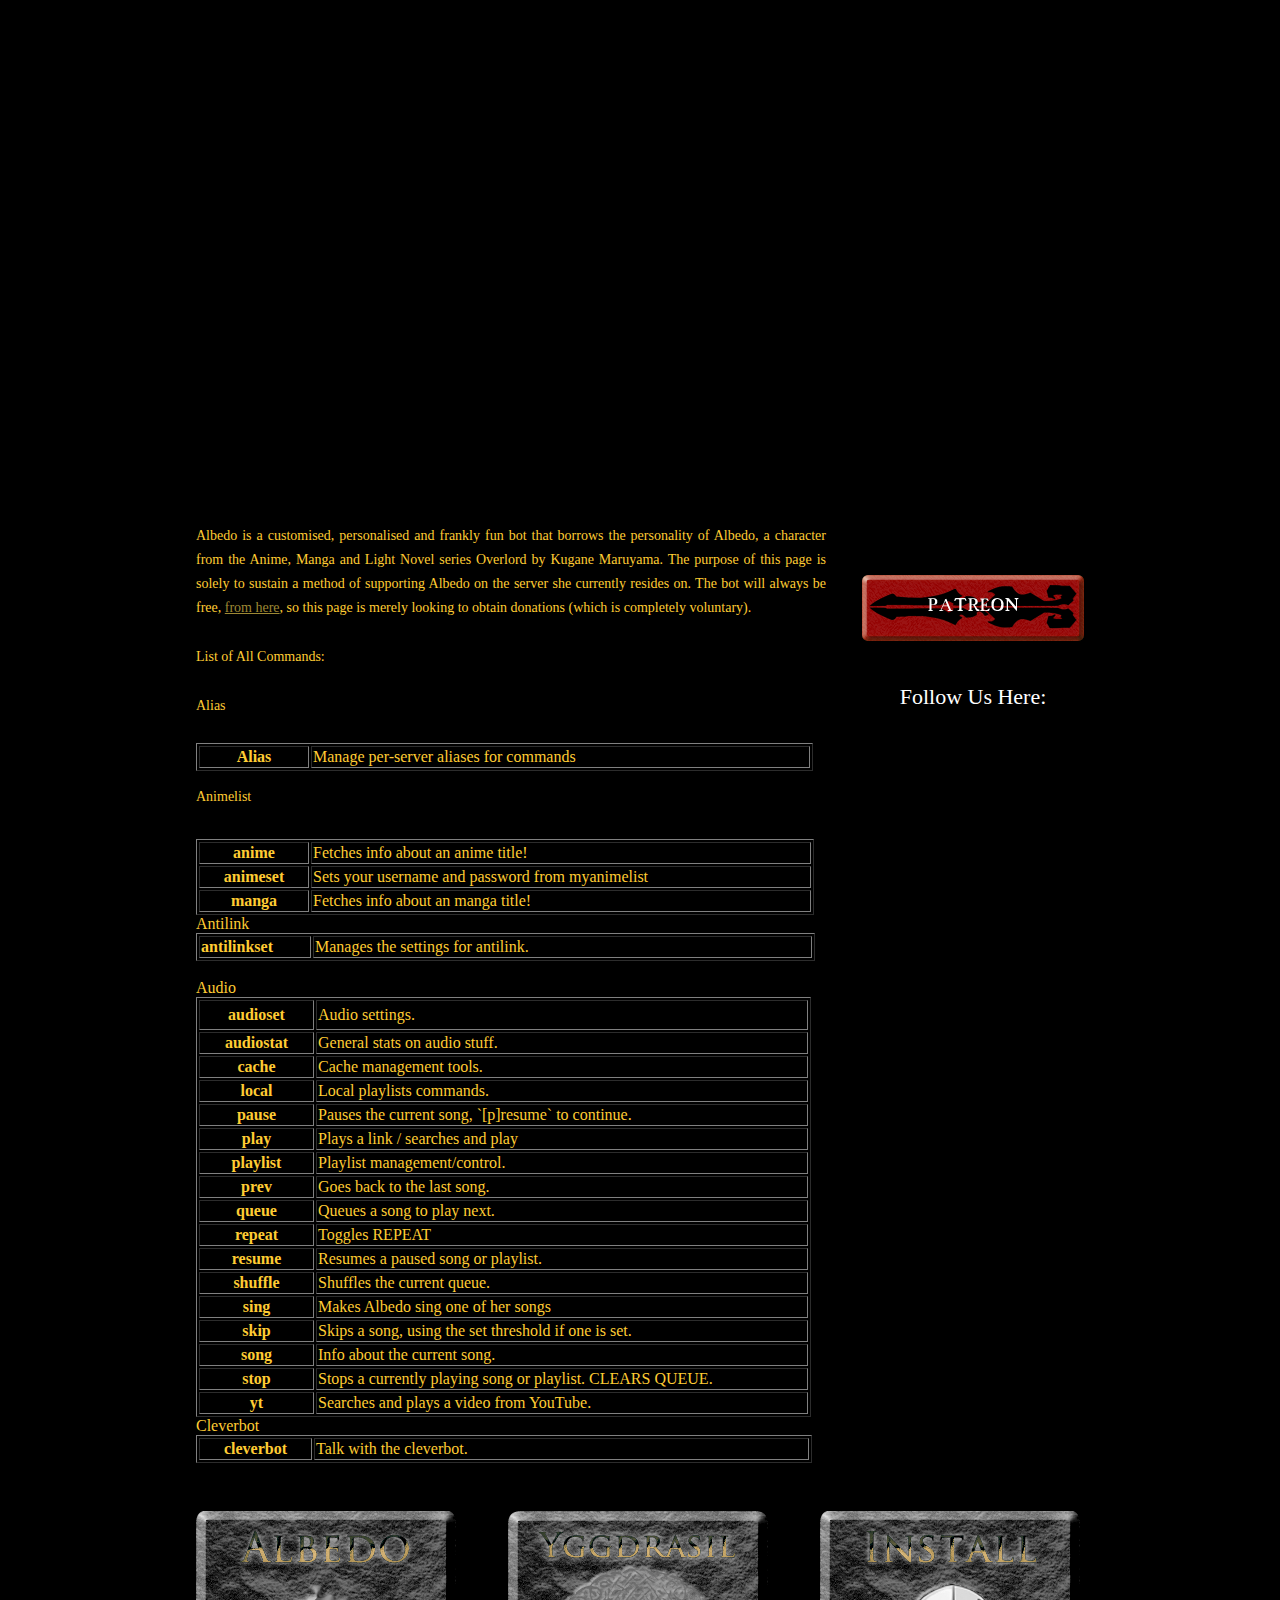
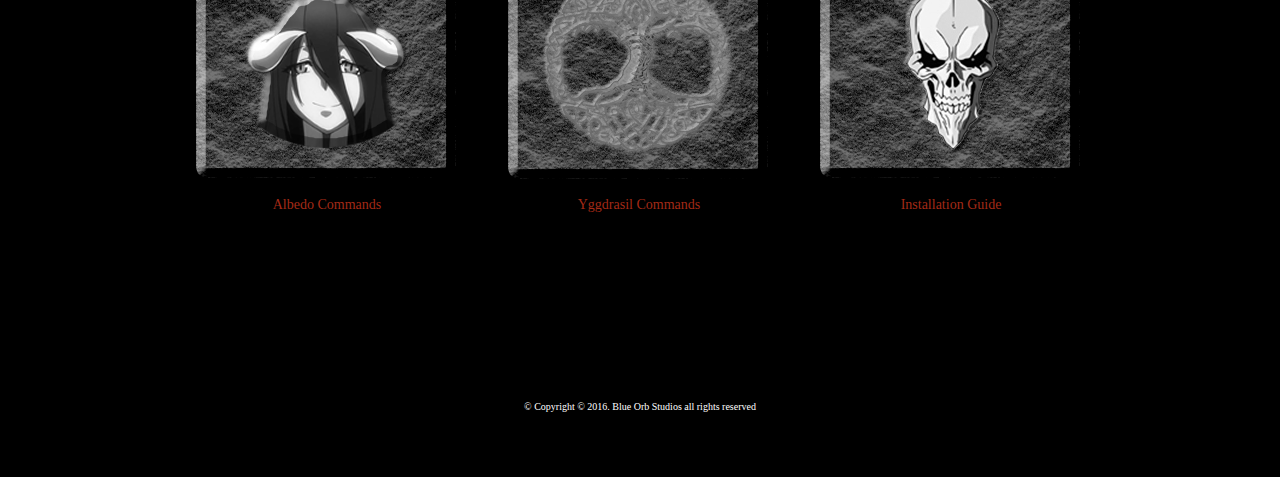
==== Albedo.html @ 54e4cf32 "updates" ====
<!DOCTYPE html>
<!-- Website template by freewebsitetemplates.com -->
<head>
	<title>The Great Library</title>
	<meta  charset="utf-8">
	<link href="css/style.css" rel="stylesheet" type="text/css">
<meta http-equiv="Content-Type" content="text/html; charset=utf-8">
<style type="text/css">
a:link {
	color: #F9F;
}
a:visited {
	color: #C6F;
}
</style>
</head>
<body>
	<div id="page">
		<div id="header"></div>
		<div id="body">
		  <div id="content">
            <p>Albedo is a customised, personalised and frankly fun bot that borrows the personality of Albedo, a character from the Anime, Manga and Light Novel series Overlord by Kugane Maruyama. The purpose of this page is solely to sustain a method of supporting Albedo on the server she currently resides on. The bot will always be free, <a href="https://discordapp.com/oauth2/authorize?client_id=220602915746742272&scope=bot&permissions=0" rel="nofollow" target="_blank">from here</a>, so this page is merely looking to obtain donations (which is completely voluntary). </p>
<p>List of All Commands:</p>
            <p>Alias</p>
            <table width="617" border="1">
              <tr>
                <th width="106" scope="row">Alias</th>
                <td width="495" align="center">Manage  per-server aliases for commands</td>
              </tr>
            </table>
            <p>Animelist<br>
            </p>
            <ul>
              <li></li>
              <li>
                <table width="618" border="1">
                  <tr>
                    <th width="106" scope="row">anime</th>
                    <td width="496">Fetches  info about an anime title!</td>
                  </tr>
                  <tr>
                    <th scope="row">animeset</th>
                    <td>Sets  your username and password from myanimelist</td>
                  </tr>
                  <tr>
                    <th scope="row">manga</th>
                    <td>Fetches  info about an manga title!</td>
                  </tr>
                </table>
              </li>
              <li></li>
              <li></li>
              <li>              </li>
              <li></li>
              <li>Antilink              </li>
              <li></li>
              <li></li>
              <li></li>
              <li>
                <table width="619" border="1">
                  <tr>
                    <th width="107" scope="row">antilinkset          </th>
                    <td width="496">Manages  the settings for antilink.</td>
                  </tr>
                </table>
                <br>
              Audio</li>
              <li></li>
              <li>
                <table width="615" border="1">
                  <tr>
                    <th width="111" height="26" scope="row">audioset</th>
                    <td width="488">Audio settings.</td>
                  </tr>
                  <tr>
                    <th scope="row">audiostat</th>
                    <td>General  stats on audio stuff.</td>
                  </tr>
                  <tr>
                    <th scope="row">cache</th>
                    <td>Cache  management tools.</td>
                  </tr>
                  <tr>
                    <th scope="row">local</th>
                    <td>Local  playlists commands.</td>
                  </tr>
                  <tr>
                    <th scope="row">pause</th>
                    <td>Pauses  the current song, `[p]resume` to continue.</td>
                  </tr>
                  <tr>
                    <th scope="row">play</th>
                    <td>Plays  a link / searches and play</td>
                  </tr>
                  <tr>
                    <th scope="row">playlist</th>
                    <td>Playlist  management/control.</td>
                  </tr>
                  <tr>
                    <th scope="row">prev</th>
                    <td>Goes  back to the last song.</td>
                  </tr>
                  <tr>
                    <th scope="row">queue</th>
                    <td>Queues  a song to play next.</td>
                  </tr>
                  <tr>
                    <th scope="row">repeat</th>
                    <td>Toggles  REPEAT</td>
                  </tr>
                  <tr>
                    <th scope="row">resume</th>
                    <td>Resumes  a paused song or playlist.</td>
                  </tr>
                  <tr>
                    <th scope="row">shuffle</th>
                    <td>Shuffles  the current queue.</td>
                  </tr>
                  <tr>
                    <th scope="row">sing</th>
                    <td>Makes  Albedo sing one of her songs</td>
                  </tr>
                  <tr>
                    <th scope="row">skip</th>
                    <td>Skips  a song, using the set threshold if one is set.</td>
                  </tr>
                  <tr>
                    <th scope="row">song</th>
                    <td>Info  about the current song.</td>
                  </tr>
                  <tr>
                    <th scope="row">stop</th>
                    <td>Stops  a currently playing song or playlist. CLEARS QUEUE.</td>
                  </tr>
                  <tr>
                    <th scope="row">yt</th>
                    <td>Searches  and plays a video from YouTube.</td>
                  </tr>
                </table>
              </li>
              <li>Cleverbot</li>
              <li>
                <table width="616" border="1">
                  <tr>
                    <th width="109" scope="row">cleverbot</th>
                    <td width="491">Talk with the cleverbot.</td>
                  </tr>
                </table>
                <br>
              </li>
            </ul>
		  </div>
			<p>&nbsp;</p>
			<div id="sidebar"> <a class="readmore" href="https://www.patreon.com/user?u=3960630">&nbsp;</a>
		  <ul class="connect">
					<li>
						Follow Us Here:
					</li>
					<li>
						<a class="twitter" href="https://twitter.com/BlueOrbStudios">&nbsp;</a>
			    </li>
					<li>
						<a class="facebook" href="https://www.facebook.com/BlueOrbStudios/">&nbsp;</a>
				  </li>
					<li>
						<a class="googleplus" href="https://plus.google.com/116962967560628203203">&nbsp;</a>
					</li>
			  </ul>
			</div>
		</div>
		<div id="footer">
		  <ul>
				<li>
					<a href="Albedo.html" class="video">&nbsp;</a>
					<p>Albedo Commands</p>
			</li>
				<li>
					<a href="myths.html" class="myths">&nbsp;</a>
					<p>
						Yggdrasil Commands
					</p>
				</li>
				<li class="last">
					<a href="archives.html" class="archives">&nbsp;</a>
					<p>Installation Guide</p>
				</li>
		  </ul>
			<span>&copy; Copyright &copy; 2016. <a href="index.html">Blue Orb Studios</a> all rights reserved</span> </div>
	</div>
</body>
</html>
---- css/style.css ----
/** Website template by freewebsitetemplates.com **/
body {
	margin:0;
	padding:0;
	background:transparent url("../images/bg-header.jpg");
	background-position:top center;
	background-repeat:no-repeat;
	background-color:#000000;
}
a {
	outline:0;
}
img {
	border:0;
}
img {
	opacity:1;
	filter:alpha(opacity=100);/* Needed for IE8 and old versions */
}
img:hover {
	opacity:0.8;
	filter:alpha(opacity=80);/* Needed for IE8 and old versions */
}
#page {
	background:transparent url("../images/bg-footer.jpg");
	background-position:bottom center;
	background-repeat:no-repeat;
	width:100%;
}
#page div#header {
	width:950px;
	height:500px;
	margin:0 auto;
	text-align:center;
	position:relative;
	overflow:hidden;
}
#page div#header #logo {
	position:relative;
	top:26px;
}
#page div#header ul.navigation {
	background:transparent url("../images/bg-navigation.png");
	background-position:center center;
	background-repeat:no-repeat;
	list-style-type:none;
	margin:0;
	padding:0;
	height:120px;
	position:relative;
	top:13px;
	left:0;
}
#page div#header ul.navigation li {
	float:left;
	line-height:120px;
	text-align:center;
}
#page div#header ul.navigation li.first {
	margin:0 0 0 50px;
}
#page div#header ul.navigation li a {
	font-family:Volkhov;
	font-size:20px;
	font-weight:normal;
	color:#311a0b;
	text-transform:uppercase;
	text-decoration:none;
	padding:0 28px;
	text-shadow:0 1px 0 #e5c288;
	display:block;
}
#page div#header ul.navigation li a:hover {
	font-family:Volkhov;
	font-size:20px;
	font-weight:normal;
	color:#ffffff;
	text-transform:uppercase;
	text-decoration:none;
	padding:0 28px;
	text-shadow:0 1px 0 #e5c288;
	background:transparent url("../images/bg-menu.png");
	background-position:center center;
	background-repeat:no-repeat;
}
#page div#header ul.navigation li a.active {
	font-family:Volkhov;
	font-size:20px;
	font-weight:normal;
	color:#ffffff;
	text-transform:uppercase;
	text-decoration:none;
	padding:0 28px;
	text-shadow:0 1px 0 #e5c288;
	background:transparent url("../images/bg-menu.png");
	background-position:center center;
	background-repeat:no-repeat;
}
#page #body {
	width:888px;
	margin:0 auto;
	overflow:hidden;
	padding:10px 0;
	background-size: cover;
}
#page #body div.featured {
	width:884px;
	height:380px;
	background:transparent url("../images/bg-featured.png");
	background-position:center center;
	background-repeat:no-repeat;
	padding:2px;
	position:relative;
	margin:0 0 25px 0;
}
#page #body div.featured img {
	opacity:100;
}
#page #body div.featured span {
	width:21px;
	height:404px;
	background:transparent url("../images/featured-suns.png");
	background-position:center center;
	background-repeat:no-repeat;
	position:absolute;
	top:-10px;
	left:442px;
}
#page #body div.featured div.section {
	width:376px;
	height:298px;
	padding:25px;
	background:transparent url("../images/bg-featured-text-content.png");
	background-position:center center;
	background-repeat:no-repeat;
	position:absolute;
	top:20px;
	left:20px;
}
#page #body div.featured div.section h2 {
	margin:0;
	font-family:Volkhov;
	font-size:27px;
	height:32px;
	line-height:32px;
	color:#fbc316;
	font-weight:normal;
}
#page #body div.featured div.section h2 a {
	margin:0;
	font-family:Volkhov;
	font-size:27px;
	color:#fbc316;
	font-weight:normal;
	text-decoration:none;
	text-transform:uppercase;
	text-align:center;
	display:block;
	text-shadow:2px 2px 5px #120c0b;
}
#page #body div.featured div.section p {
	font-family:Georgia;
	font-size:14px;
	color:#ffffff;
	text-align:justify;
	line-height:24px;
	margin-bottom:17px;
}
#page #body div.featured div.section p a {
	font-family:Georgia;
	font-size:14px;
	color:#ffffff;
	text-align:justify;
	line-height:24px;
	text-decoration:none;
	font-style:italic;
}
#page #body div.featured div.section p a:hover {
	font-family:Georgia;
	font-size:14px;
	color:#ffffff;
	text-align:justify;
	line-height:24px;
	text-decoration:none;
}
#page #body div.featured div.section a.readmore {
	background:url("../images/button.png") no-repeat scroll 0 -98px transparent;
	text-decoration:none;
	width:186px;
	height:48px;
	display:block;
	margin:0 auto;
}
#page #body div.featured div.section a.readmore:hover {
	background:url("../images/button.png") no-repeat scroll 0 0 transparent;
}
#page #body div#content {
	width:630px;
	float:left;
	margin:0 36px 0 0;
	color: #FFF;
	text-align: center;
	background-image: url(../images/bg-featured-text-content.png);
}
#page #body div#content p {
	font-family:Georgia;
	font-size:14px;
	color:#FC3;
	text-align:justify;
	line-height:24px;
	margin-bottom:25px;
	background-image: url(../images/bg-featured-text-content.png);
	background-size: cover;
}
#page #body div#content p a {
	font-family:Georgia;
	font-size:14px;
	color:#9e8934;
	text-align:justify;
	line-height:24px;
}
#page #body div#content p a:hover {
	font-family:Georgia;
	font-size:14px;
	color:#9e8934;
	text-align:justify;
	line-height:24px;
	text-decoration:none;
}
#page #body div#sidebar {
	width:222px;
	float:left;
	padding:15px 0 0 0;
}
#page #body div#sidebar .readmore {
	background:transparent url("../images/button.png") no-repeat scroll 0 -312px;
	text-decoration:none;
	width:222px;
	height:66px;
	display:block;
	margin:0 0 15px 0;
}
#page #body div#sidebar a.readmore:hover {
	background:transparent url("../images/button.png") no-repeat scroll 0 -196px;
}
#page #body div#sidebar ul.connect {
	margin:0;
	padding:10px 0 0 0;
	width:222px;
	background:transparent url("../images/bg-connect.png");
	background-position:center center;
	background-repeat:no-repeat;
}
#page #body div#sidebar ul.connect li {
	width:222px;
	height:62px;
	display:block;
	font-family:UnifrakturCook;
	font-size:22px;
	text-align:center;
	line-height:62px;
	color:#ffffff;
	font-weight:normal;
}
#page #body div#sidebar ul.connect li a.facebook {
	background:transparent url("../images/icon.png") no-repeat scroll center -57px;
	text-decoration:none;
	width:222px;
	height:62px;
	display:block;
}
#page #body div#sidebar ul.connect li a.facebook:hover {
	background:transparent url("../images/icon.png") no-repeat scroll center 19px;
}
#page #body div#sidebar ul.connect li a.twitter {
	background:transparent url("../images/icon.png") no-repeat scroll center -209px;
	text-decoration:none;
	width:222px;
	height:62px;
	display:block;
	font-weight:normal;
}
#page #body div#sidebar ul.connect li a.twitter:hover {
	background:transparent url("../images/icon.png") no-repeat scroll center -132px;
}
#page #body div#sidebar ul.connect li a.googleplus {
	background:transparent url("../images/icon.png") no-repeat scroll center -364px;
	text-decoration:none;
	width:222px;
	height:62px;
	display:block;
}
#page #body div#sidebar ul.connect li a.googleplus:hover {
	background:transparent url("../images/icon.png") no-repeat scroll center -288px;
}
#page #body div#content img {
	margin:15px 0 0 0;
}
#page #body div#content ul {
	list-style-type:none;
	margin:30px 0 0 0;
	padding:0;
	color: #FC3;
	text-align: left;
}
#page #body div#content ul li h2 {
	font-family:Georgia;
	font-size:14px;
	font-style:Italic;
	color:#fddb53;
	font-weight:bold;
}
#page #body div#content ul li h2 a {
	font-family:Georgia;
	font-size:14px;
	font-style:Italic;
	color:#fddb53;
	font-weight:bold;
	text-decoration:none;
}
#page #body div#content ul li h2 a:hover {
	font-family:Georgia;
	font-size:14px;
	font-style:Italic;
	color:#b8b6b6;
	font-weight:bold;
	text-decoration:none;
}
#page #body div#content ul li p {
	font-family:Georgia;
	font-size:14px;
	color:#b8b6b6;
	margin:0 0 30px 0;
}
#page #body div#content ul li p a {
	font-family:Georgia;
	font-size:14px;
	color:#fdd848;
}
#page #body div#content ul li p a:hover {
	font-family:Georgia;
	font-size:14px;
	color:#fdd848;
	text-decoration:none;
}
#page #body div#sidebar ul.section {
	background:transparent url("../images/bg-template-details.jpg");
	background-position:top center;
	background-repeat:no-repeat;
	text-decoration:none;
	width:222px;
	margin:30px 0 0 0;
	padding:0;
	list-style-type:none;
	overflow:hidden;
}
#page #body div#sidebar ul.section li {
	width:182px;
	padding:0 20px;
}
#page #body div#sidebar ul.section li h2 {
	width:182px;
	font-family:UnifrakturCook;
	font-size:26px;
	color:#4e6149;
	text-align:center;
	line-height:24px;
	margin:30px 0 20px 0;
	text-shadow:2px 4px 6px #0b0e0a, 1px -4px 6px #2e372b;
}
#page #body div#sidebar ul.section li h2 a {
	width:182px;
	font-family:UnifrakturCook;
	font-size:26px;
	color:#4e6149;
	text-align:center;
	text-decoration:none;
	text-shadow:2px 4px 6px #0b0e0a, 1px -4px 6px #2e372b;
}
#page #body div#sidebar ul.section li p {
	color:#798375;
	font-family:Georgia;
	font-size:14px;
	text-decoration:none;
	line-height:24px;
	text-align:justify;
	margin-bottom:20px;
}
#page #body div#sidebar ul.section li p a {
	color:#798375;
	font-family:Georgia;
	font-size:14px;
	line-height:24px;
}
#page #body div#sidebar ul.section li p a:hover {
	color:#cae6bf;
	font-family:Georgia;
	font-size:14px;
	line-height:24px;
}
#page #body div.content {
	width:888px;
	margin:0 auto;
}
#page #body div.content ul {
	list-style-type:none;
	margin:0;
	padding:0;
}
#page #body div.content ul li {
	display:block;
	position:relative;
}
#page #body div.content ul li div h2 {
	font-family:Georgia;
	font-size:14px;
	font-weight:bold;
	font-style:italic;
	color:#fddb53;
	margin:20px 0 30px 0;
}
#page #body div.content ul li div h2 a {
	font-family:Georgia;
	font-size:14px;
	font-weight:bold;
	font-style:italic;
	color:#fddb53;
	text-decoration:none;
}
#page #body div.content ul li div h2 a:hover {
	font-family:Georgia;
	font-size:14px;
	font-weight:bold;
	font-style:italic;
	color:#b8b6b6;
	text-decoration:none;
}
#page #body div.content ul li div {
	width:630px;
	position:absolute;
	top:0;
	left:0;
}
#page #body div.content ul li div p {
	font-family:Georgia;
	font-size:14px;
	line-height:24px;
	color:#b8b6b6;
	float:none;
	text-align:justify;
	margin:0 0 30px 0;
	
}
#page #body div.content ul li div p a {
	width:630px;
	font-family:Georgia;
	font-size:14px;
	line-height:24px;
	color:#b8b6b6;
}
#page #body div.content ul li div p a:hover {
	width:630px;
	font-family:Georgia;
	font-size:14px;
	line-height:24px;
	color:#fddb53;
	text-decoration:none;
}
#page #body div.content ul li img {
	float:right;
	position:relative;
	top:0px;
	z-index:1;
	margin:30px 0 0 0;
}
#page #body div.content ul li div a.readmore {
	background:url("../images/button.png") no-repeat scroll 0 -312px transparent;
	display:block;
	height:66px;
	margin:25px 0 15px 0;
	text-decoration:none;
	width:222px;
}
#page #body div.content ul li div a.readmore:hover {
	background:url("../images/button.png") no-repeat scroll 0 -196px transparent;
}
#page #body div.content ul.blog {
	list-style-type:none;
	margin:30px 0 0 0;
	padding:0;
	width:888px;
	height:auto;
	overflow:hidden;
}
#page #body div.content ul.blog li {
	width:888px;
	height:auto;
	display:block;
	overflow:hidden;
	margin:0 0 30px 0;
}
#page #body div.content ul.blog li h2 {
	font-family:Georgia;
	font-size:14px;
	font-weight:bold;
	font-style:italic;
	color:#fddb53;
	margin:0;
}
#page #body div.content ul.blog li h2 a {
	font-family:Georgia;
	font-size:14px;
	font-weight:bold;
	font-style:italic;
	color:#fddb53;
	text-decoration:none;
}
#page #body div.content ul.blog li h2 a:hover {
	font-family:Georgia;
	font-size:14px;
	font-weight:bold;
	font-style:italic;
	color:#b8b6b6;
	text-decoration:none;
}
#page #body div.content ul.blog li img {
	float:left;
	margin:0 20px 0 0;
	border-style:solid;
	border-width:2px;
	border-color:#4b3f01;
}
#page #body div.content ul.blog li p {
	font-family:Georgia;
	font-size:14px;
	line-height:24px;
	color:#b8b6b6;
	margin:0;
}
#page #body div.content ul.blog li p a {
	font-family:Georgia;
	font-size:14px;
	color:#b8b6b6;
}
#page #body div.content ul.blog li p a:hover {
	font-family:Georgia;
	font-size:14px;
	color:#b8b6b6;
	text-decoration:none;
}
#page #body div.content ul.blog li a.readmore {
	font-family:Georgia;
	font-size:14px;
	font-weight:bold;
	font-style:italic;
	color:#ff3f3f;
	margin:30px 0 0 0;
	display:block;
}
#page #body div.content ul.blog li a.readmore:hover {
	font-family:Georgia;
	font-size:14px;
	font-weight:bold;
	font-style:italic;
	color:#ff9e3f;
}
#page #body div.content ul.pagination {
	list-style-type:none;
	margin:30px 150px 30px 170px;
	padding:0;
	overflow:hidden;
}
#page #body div.content ul.pagination li {
	float:left;
}
#page #body div.content ul.pagination li a {
	font-family:Arial;
	font-size:12px;
	text-decoration:none;
	padding:0 5px;
	color:#373837;
}
#page #body div.content ul.pagination li a:hover {
	font-family:Arial;
	font-size:12px;
	text-decoration:none;
	padding:0 5px;
	color:#565756;
}
#page #footer {
	width:888px;
	margin:0 auto;
	overflow:hidden;
}
#page #footer ul {
	list-style-type:none;
	margin:20px 0 170px 0;
	padding:0;
	overflow:hidden;
}
#page #footer ul li {
	float:left;
	width:262px;
	margin:0 50px 0 0;
}
#page #footer ul li.last {
	margin:0;
}
#page #footer ul li a {
	display:block;
}
#page #footer ul li a.video {
	text-decoration:none;
	width:260px;
	height:268px;
	background-attachment: scroll;
	background-color: transparent;
	background-image: url(../images/interface.png);
	background-repeat: no-repeat;
	background-position: 0 -318px;
}
#page #footer ul li a.video:hover {
	background:transparent url("../images/interface.png") no-repeat scroll 0 0;
}
#page #footer ul li a.myths {
	background:transparent url("../images/interface.png") no-repeat scroll 0 -1590px;
	text-decoration:none;
	width:260px;
	height:268px;
}
#page #footer ul li a.myths:hover {
	background:transparent url("../images/interface.png") no-repeat scroll 0 -1272px;
}
#page #footer ul li a.archives {
	background:transparent url("../images/interface.png") no-repeat scroll 0 -954px;
	text-decoration:none;
	width:260px;
	height:268px;
}
#page #footer ul li a.archives:hover {
	background:transparent url("../images/interface.png") no-repeat scroll 0 -636px;
}
#page #footer ul li p {
	font-family:Georgia;
	font-size:14px;
	color:#a42a16;
	text-align:center;
	line-height:24px;
}
#page #footer ul li p a {
	display:inline;
	font-family:Georgia;
	font-size:14px;
	color:#a42a16;
	text-align:justify;
	line-height:24px;
	text-decoration:none;
}
#page #footer ul li p a:hover {
	display:inline;
	font-family:Georgia;
	font-size:14px;
	color:#a42a16;
	text-align:justify;
	line-height:24px;
	text-decoration:none;
}
#page #footer ul li p a:hover {
	display:inline;
}
#page #footer span {
	text-align:center;
	margin:0 0 65px 0;
	font-family:"Trebuchet MS";
	color:#ffffff;
	display:block;
	font-size:10px;
}
#page #footer span a {
	font-family:"Trebuchet MS";
	color:#ffffff;
	text-decoration:none;
}
#page #footer span a:hover {
	font-family:"Trebuchet MS";
	color:#ffffff;
	text-decoration:underline;
}
#page #body #content table tr td {
	color: #FC3;
	text-align: left;
}
#page #body #content table tr th {
	color: #FC3;
	text-align: center;
}
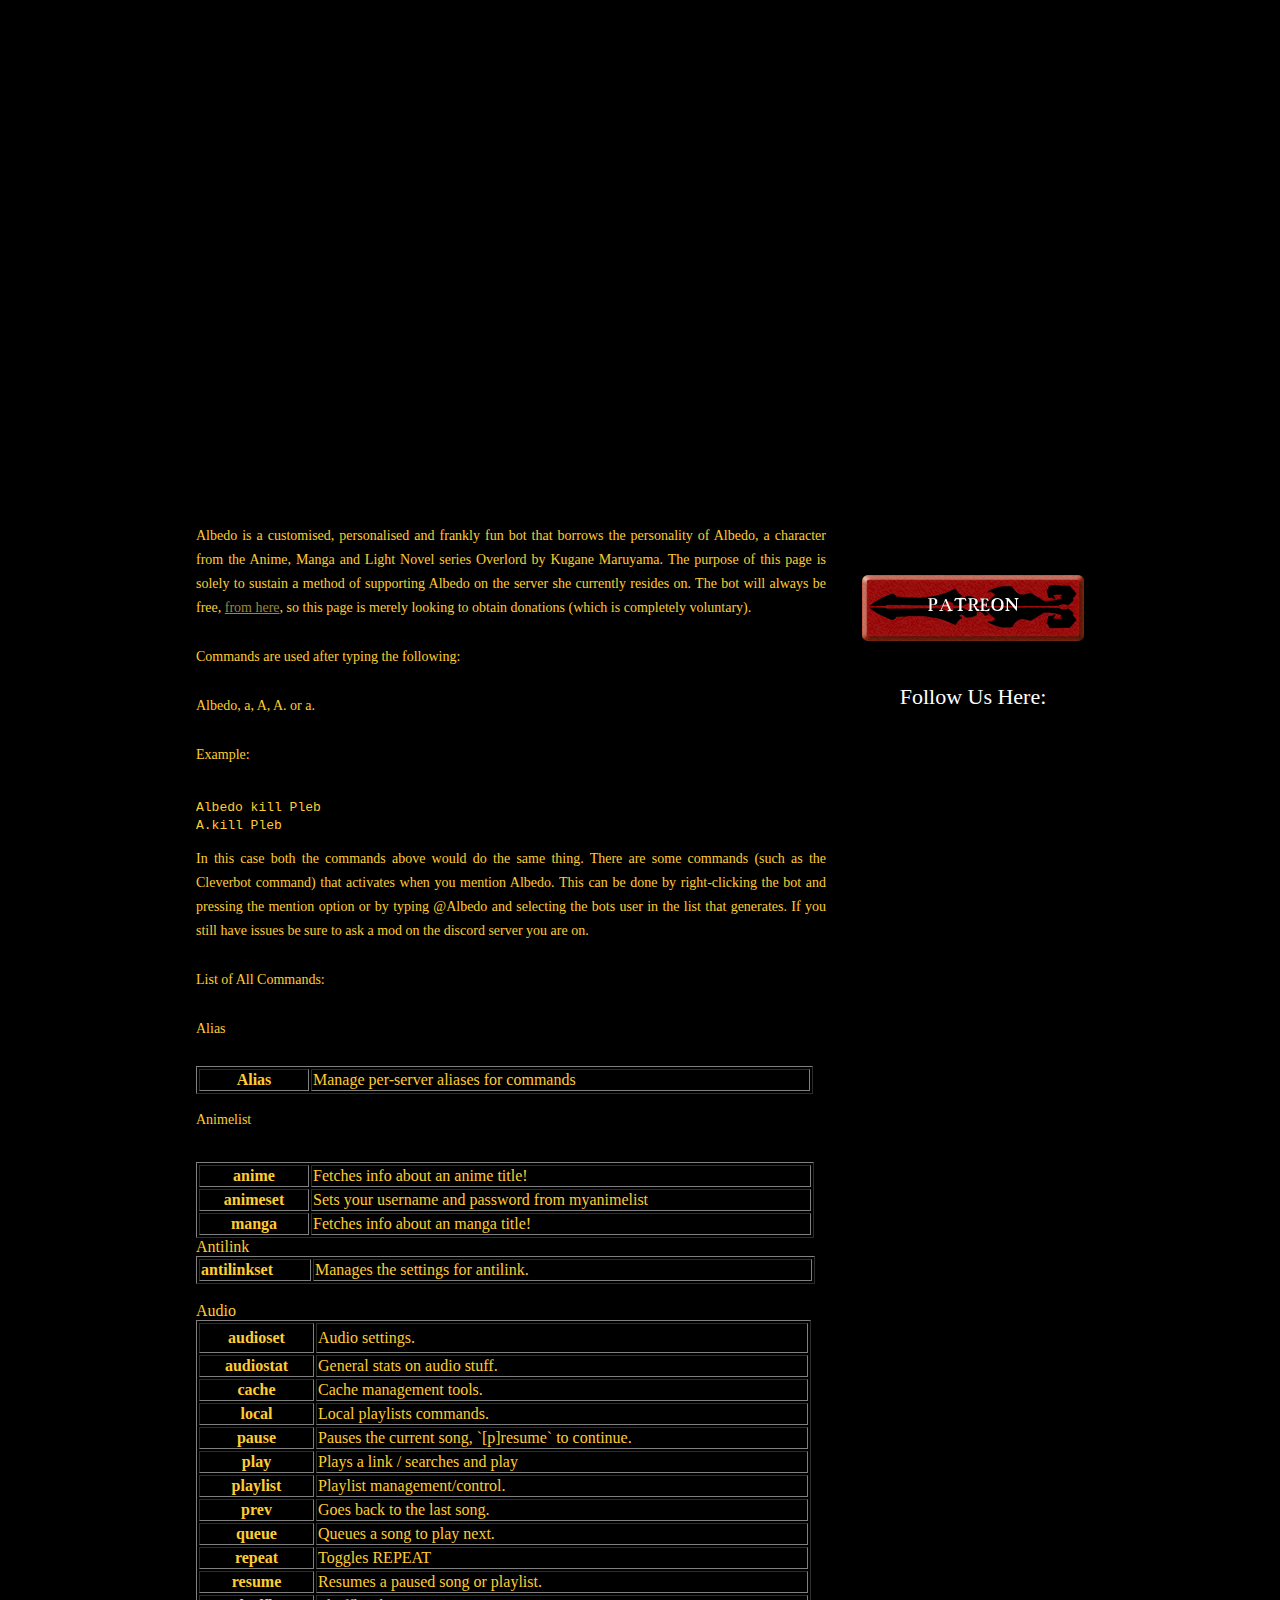
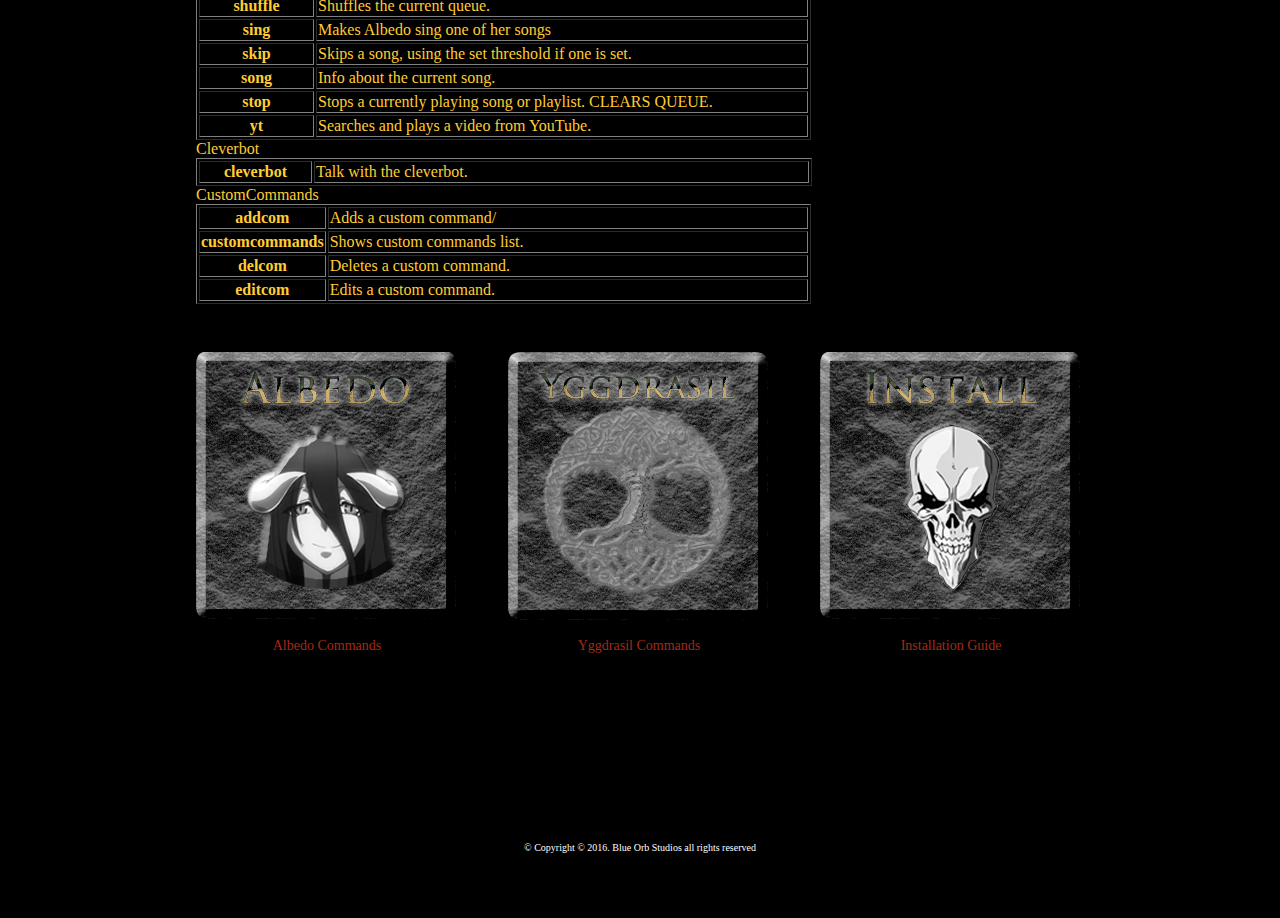
==== commit 1075277d: "ok" ====
--- a/Albedo.html
+++ b/Albedo.html
@@ -14,12 +14,23 @@
 }
 </style>
 </head>
-<body>
-	<div id="page">
+<body link="#9933CC" vlink="#993399">
+  <div id="page">
 		<div id="header"></div>
 		<div id="body">
 		  <div id="content">
             <p>Albedo is a customised, personalised and frankly fun bot that borrows the personality of Albedo, a character from the Anime, Manga and Light Novel series Overlord by Kugane Maruyama. The purpose of this page is solely to sustain a method of supporting Albedo on the server she currently resides on. The bot will always be free, <a href="https://discordapp.com/oauth2/authorize?client_id=220602915746742272&scope=bot&permissions=0" rel="nofollow" target="_blank">from here</a>, so this page is merely looking to obtain donations (which is completely voluntary). </p>
+            <p>Commands are used after typing the following:</p>
+            <p>Albedo, a, A, A. or a.<br>
+            </p>
+            <p>Example: </p>
+            <ul>
+              <ul>
+                <li><code>Albedo kill Pleb</code></li>
+                <li><code>A.kill Pleb</code></li>
+              </ul>
+              <p>In this case both the commands above would do the same thing. There are some commands (such as the Cleverbot command) that activates when you mention Albedo. This can be done by right-clicking the bot and pressing the mention option or by typing @Albedo and selecting the bots user in the list that generates. If you still have issues be sure to ask a mod on the discord server you are on.</p>
+            </ul>
 <p>List of All Commands:</p>
             <p>Alias</p>
             <table width="617" border="1">
@@ -144,6 +155,26 @@
                   <tr>
                     <th width="109" scope="row">cleverbot</th>
                     <td width="491">Talk with the cleverbot.</td>
+                  </tr>
+                </table>
+              CustomCommands</li>
+              <li>
+                <table width="615" border="1">
+                  <tr>
+                    <th width="109" scope="row">addcom</th>
+                    <td width="490">Adds  a custom command/</td>
+                  </tr>
+                  <tr>
+                    <th scope="row">customcommands</th>
+                    <td>Shows  custom commands list.</td>
+                  </tr>
+                  <tr>
+                    <th scope="row">delcom</th>
+                    <td>Deletes  a custom command.</td>
+                  </tr>
+                  <tr>
+                    <th scope="row">editcom</th>
+                    <td>Edits  a custom command.</td>
                   </tr>
                 </table>
                 <br>
--- a/css/style.css
+++ b/css/style.css
@@ -694,3 +694,12 @@
 	color: #FC3;
 	text-align: center;
 }
+#page #body #content p {
+	color: #3CF;
+}
+#page #body #content p {
+	color: #3CC;
+}
+#page #body #content p {
+	color: #936;
+}
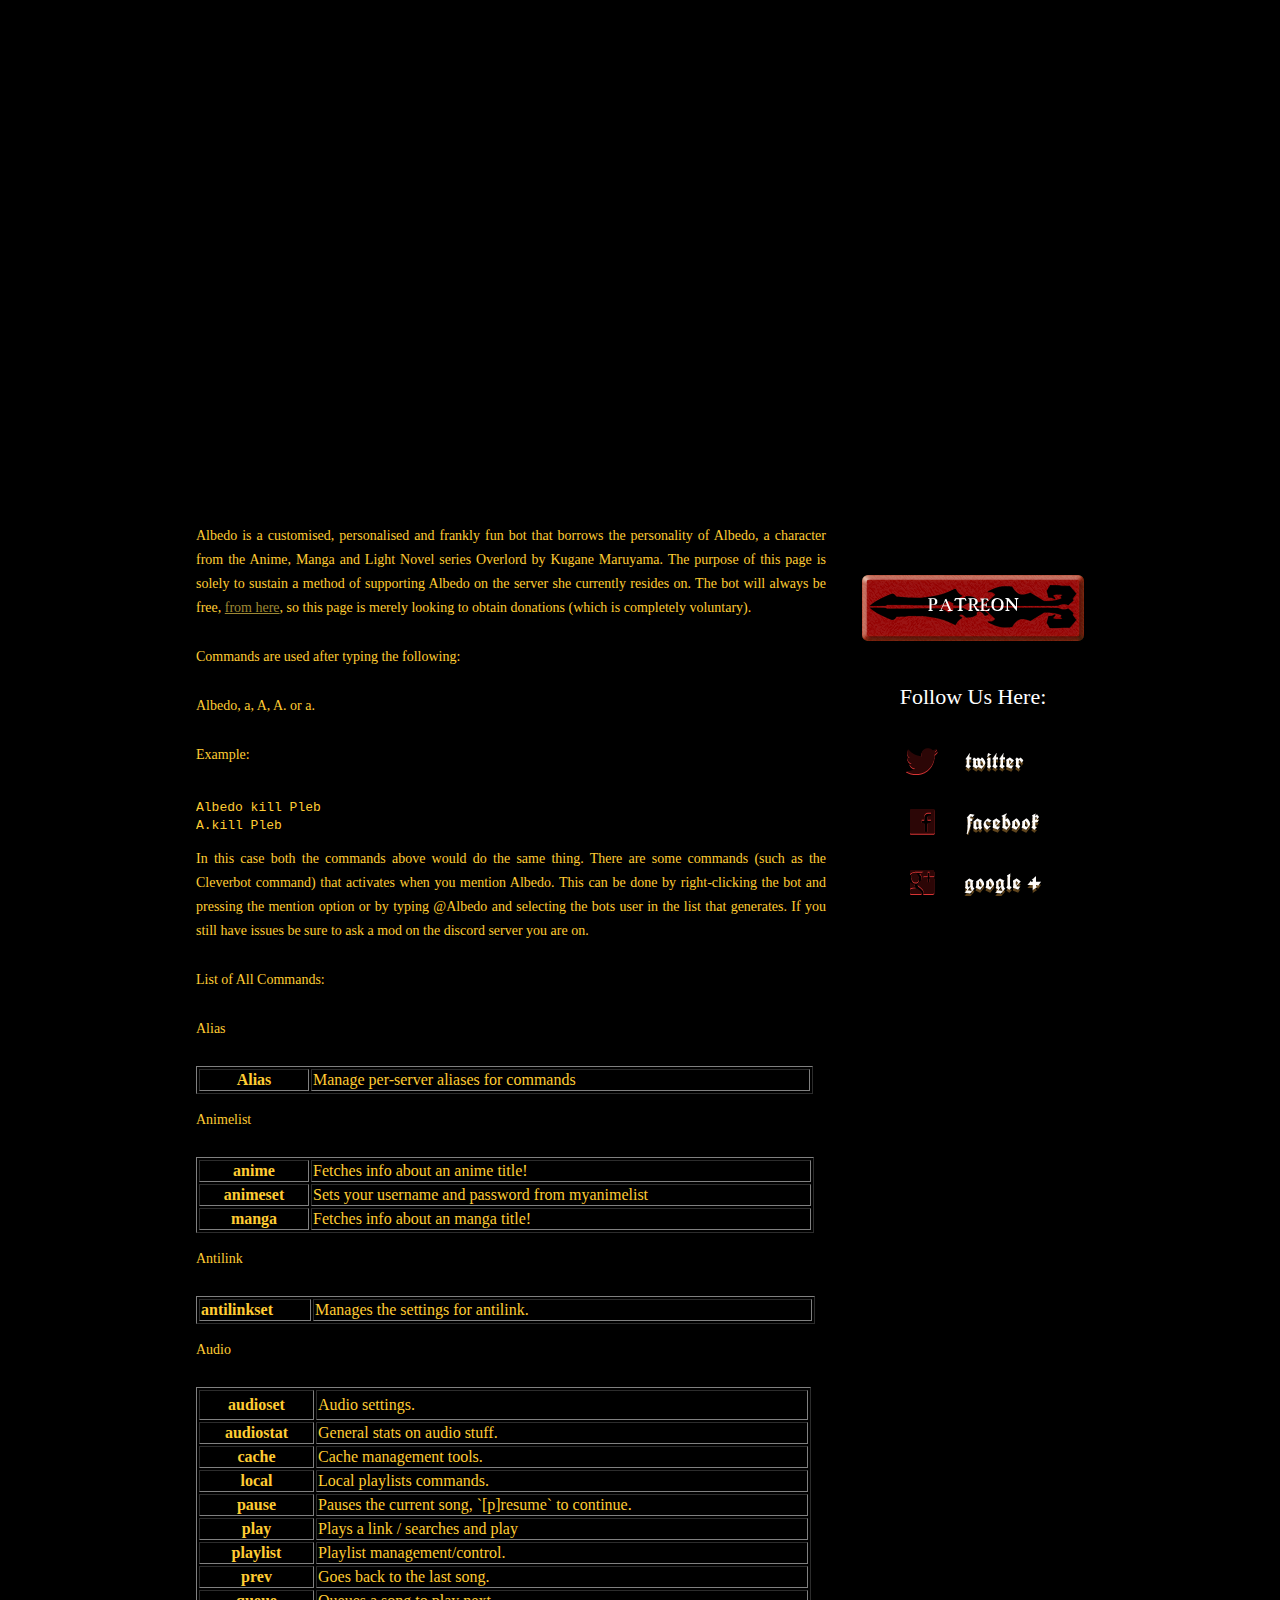
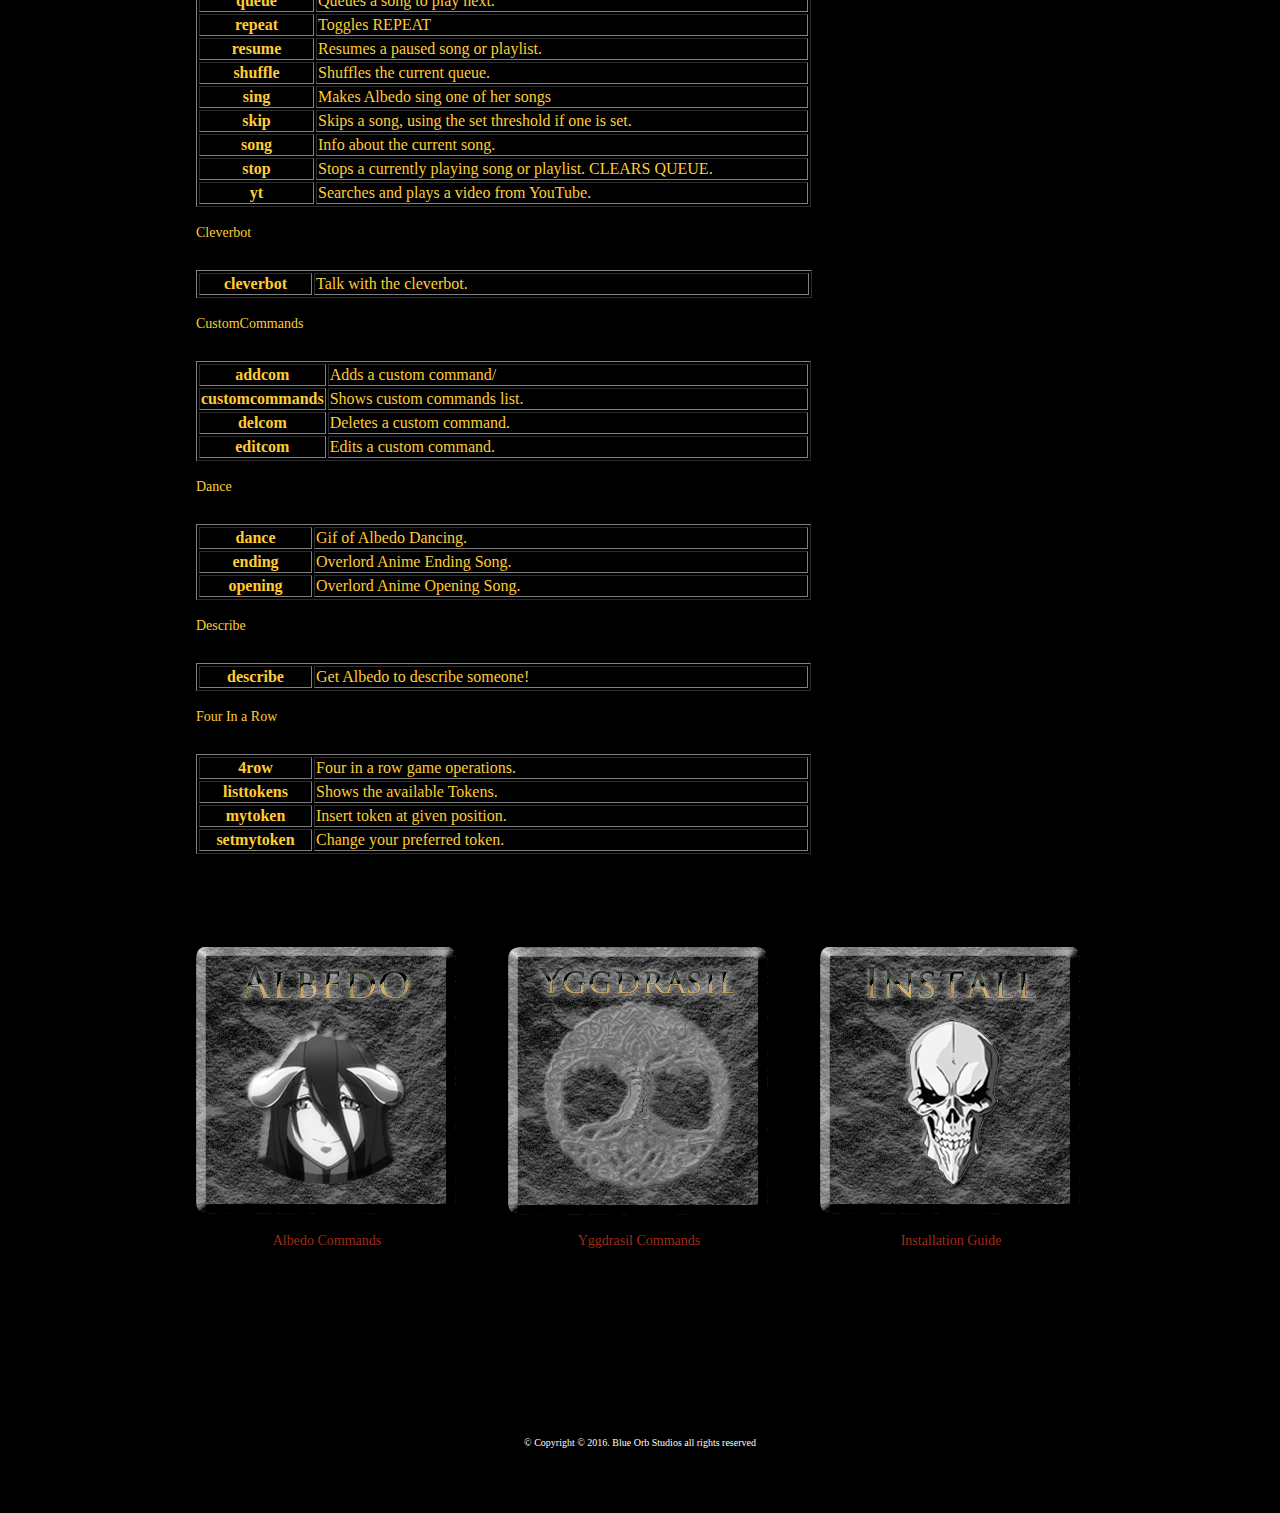
==== commit 8e3d748b: "ok" ====
--- a/Albedo.html
+++ b/Albedo.html
@@ -39,11 +39,7 @@
                 <td width="495" align="center">Manage  per-server aliases for commands</td>
               </tr>
             </table>
-            <p>Animelist<br>
-            </p>
-            <ul>
-              <li></li>
-              <li>
+            <p>Animelist</p>
                 <table width="618" border="1">
                   <tr>
                     <th width="106" scope="row">anime</th>
@@ -58,26 +54,14 @@
                     <td>Fetches  info about an manga title!</td>
                   </tr>
                 </table>
-              </li>
-              <li></li>
-              <li></li>
-              <li>              </li>
-              <li></li>
-              <li>Antilink              </li>
-              <li></li>
-              <li></li>
-              <li></li>
-              <li>
+              <p>Antilink </p>
                 <table width="619" border="1">
                   <tr>
                     <th width="107" scope="row">antilinkset          </th>
                     <td width="496">Manages  the settings for antilink.</td>
                   </tr>
                 </table>
-                <br>
-              Audio</li>
-              <li></li>
-              <li>
+                <p>Audio</p>
                 <table width="615" border="1">
                   <tr>
                     <th width="111" height="26" scope="row">audioset</th>
@@ -148,18 +132,19 @@
                     <td>Searches  and plays a video from YouTube.</td>
                   </tr>
                 </table>
-              </li>
-              <li>Cleverbot</li>
-              <li>
+
+            <p>Cleverbot</p>
+
                 <table width="616" border="1">
                   <tr>
                     <th width="109" scope="row">cleverbot</th>
                     <td width="491">Talk with the cleverbot.</td>
                   </tr>
                 </table>
-              CustomCommands</li>
-              <li>
-                <table width="615" border="1">
+
+              <p>CustomCommands</p>
+
+<table width="615" border="1">
                   <tr>
                     <th width="109" scope="row">addcom</th>
                     <td width="490">Adds  a custom command/</td>
@@ -177,10 +162,51 @@
                     <td>Edits  a custom command.</td>
                   </tr>
                 </table>
-                <br>
-              </li>
-            </ul>
-		  </div>
+
+            <p>Dance</p>
+            <table width="615" border="1">
+              <tr>
+                <th width="109" scope="row">dance</th>
+                <td width="490">Gif of Albedo Dancing.</td>
+              </tr>
+              <tr>
+                <th scope="row">ending</th>
+                <td>Overlord Anime Ending Song.</td>
+              </tr>
+              <tr>
+                <th scope="row">opening</th>
+                <td>Overlord Anime Opening Song.</td>
+              </tr>
+            </table>
+            <p>Describe</p>
+            <table width="615" border="1">
+              <tr>
+                <th width="109" scope="row">describe</th>
+                <td width="490">Get  Albedo to describe someone!</td>
+              </tr>
+            </table>
+            <p>Four In a Row</p>
+            <table width="615" border="1">
+              <tr>
+                <th width="109" scope="row">4row</th>
+                <td width="490">Four  in a row game operations.</td>
+              </tr>
+              <tr>
+                <th scope="row">listtokens</th>
+                <td>Shows  the available   Tokens.</td>
+              </tr>
+              <tr>
+                <th scope="row">mytoken</th>
+                <td>Insert  token at given position.</td>
+              </tr>
+              <tr>
+                <th scope="row">setmytoken</th>
+                <td>Change  your preferred token.</td>
+              </tr>
+            </table>
+            <p><br>
+            </p>
+          </div>
 			<p>&nbsp;</p>
 			<div id="sidebar"> <a class="readmore" href="https://www.patreon.com/user?u=3960630">&nbsp;</a>
 		  <ul class="connect">
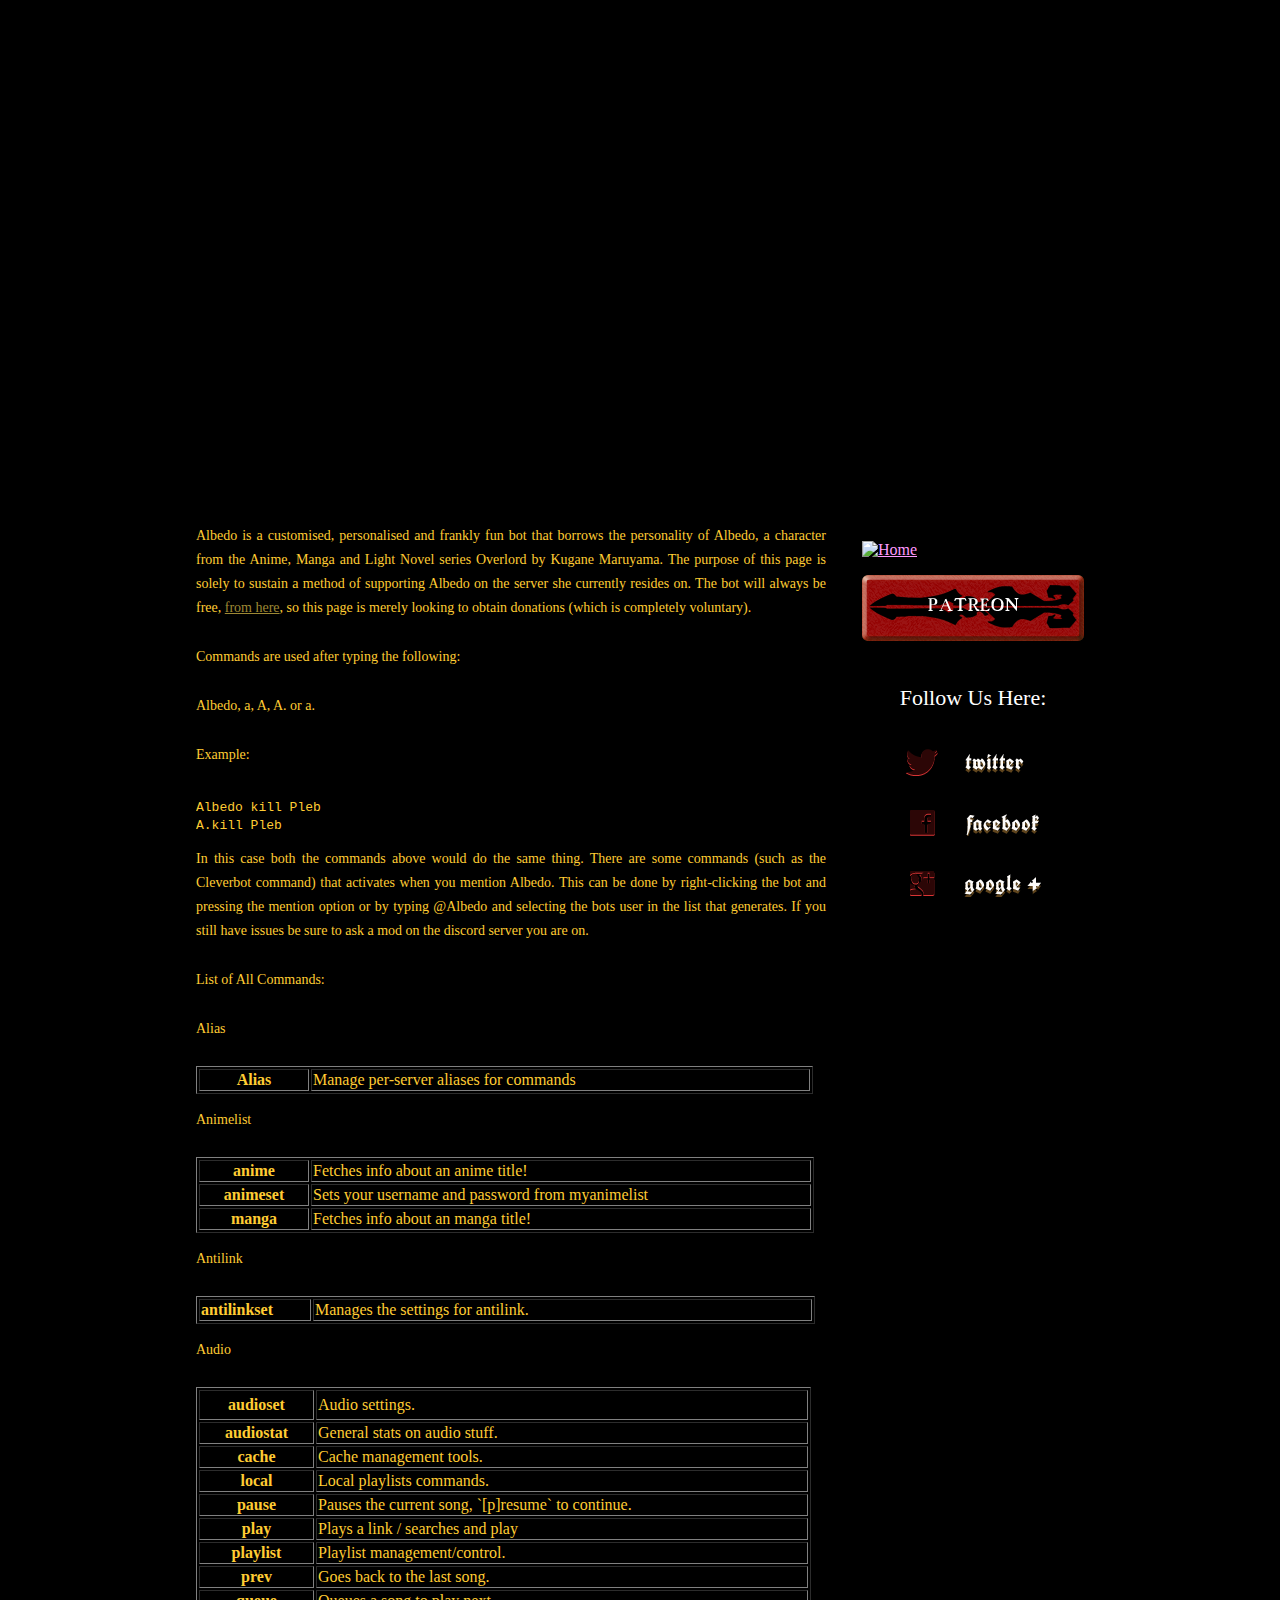
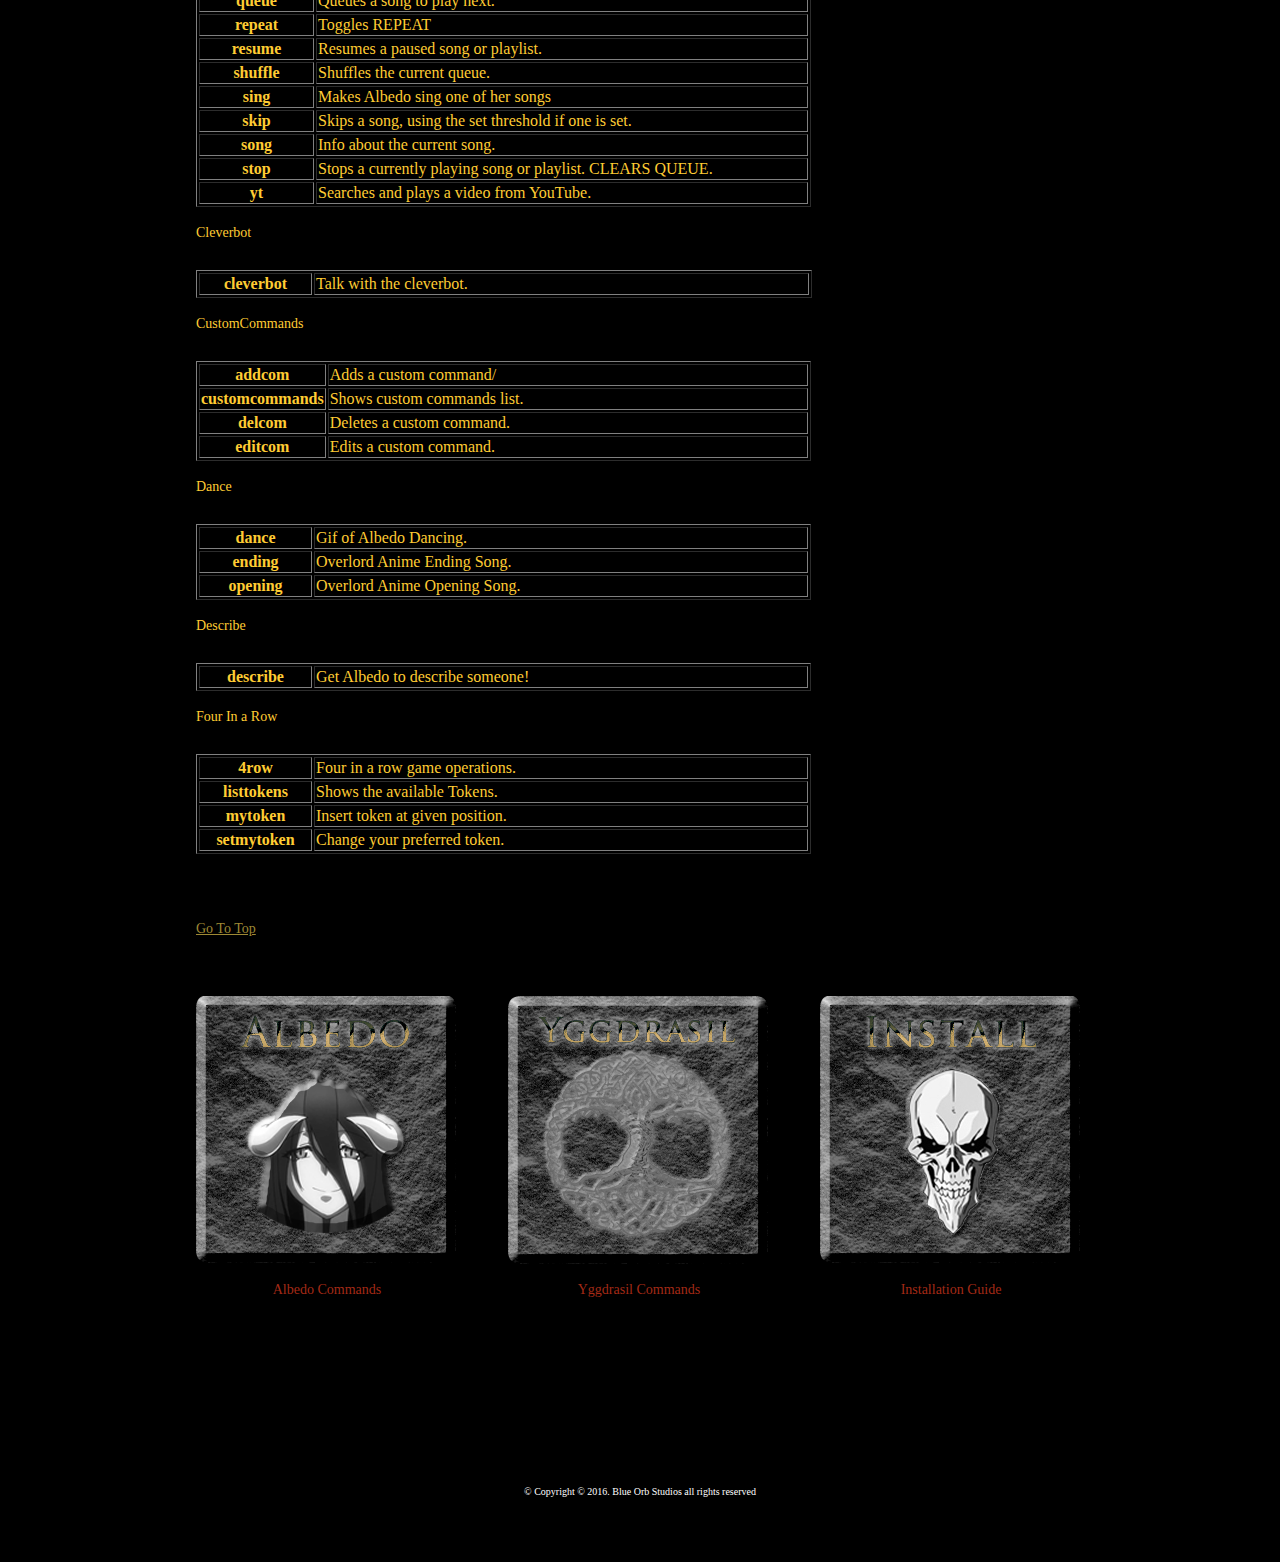
==== commit bb67a5bb: "more info" ====
--- a/Albedo.html
+++ b/Albedo.html
@@ -18,6 +18,7 @@
   <div id="page">
 		<div id="header"></div>
 		<div id="body">
+        <div id="#"></div>
 		  <div id="content">
             <p>Albedo is a customised, personalised and frankly fun bot that borrows the personality of Albedo, a character from the Anime, Manga and Light Novel series Overlord by Kugane Maruyama. The purpose of this page is solely to sustain a method of supporting Albedo on the server she currently resides on. The bot will always be free, <a href="https://discordapp.com/oauth2/authorize?client_id=220602915746742272&scope=bot&permissions=0" rel="nofollow" target="_blank">from here</a>, so this page is merely looking to obtain donations (which is completely voluntary). </p>
             <p>Commands are used after typing the following:</p>
@@ -204,18 +205,21 @@
                 <td>Change  your preferred token.</td>
               </tr>
             </table>
-            <p><br>
-            </p>
+            <p>&nbsp;</p>
+            <p>
+              <a href="#">Go To Top</a></p>
           </div>
-			<p>&nbsp;</p>
-			<div id="sidebar"> <a class="readmore" href="https://www.patreon.com/user?u=3960630">&nbsp;</a>
-		  <ul class="connect">
-					<li>
+			<div id="sidebar">
+			  <p><a href="index.html"><img src="images/button 2.png" width="222" height="66" alt="Home"></a></p>
+			  <p><a class="readmore" href="https://www.patreon.com/user?u=3960630">&nbsp;</a></p>
+		      
+			  <ul class="connect">
+			  <li>
 						Follow Us Here:
-					</li>
+				</li>
 					<li>
 						<a class="twitter" href="https://twitter.com/BlueOrbStudios">&nbsp;</a>
-			    </li>
+</li>
 					<li>
 						<a class="facebook" href="https://www.facebook.com/BlueOrbStudios/">&nbsp;</a>
 				  </li>
@@ -223,7 +227,7 @@
 						<a class="googleplus" href="https://plus.google.com/116962967560628203203">&nbsp;</a>
 					</li>
 			  </ul>
-			</div>
+		  </div>
 		</div>
 		<div id="footer">
 		  <ul>
@@ -232,13 +236,13 @@
 					<p>Albedo Commands</p>
 			</li>
 				<li>
-					<a href="myths.html" class="myths">&nbsp;</a>
+					<a href="Yggdrasil.html" class="myths">&nbsp;</a>
 					<p>
 						Yggdrasil Commands
 					</p>
 				</li>
 				<li class="last">
-					<a href="archives.html" class="archives">&nbsp;</a>
+					<a href="Installation.html" class="archives">&nbsp;</a>
 					<p>Installation Guide</p>
 				</li>
 		  </ul>
--- a/css/style.css
+++ b/css/style.css
@@ -191,15 +191,26 @@
 	display:block;
 	margin:0 auto;
 }
+#page #body div.featured div.section a.home {
+	background:url("../images/button2.png") no-repeat scroll 0 -98px transparent;
+	text-decoration:none;
+	width:186px;
+	height:48px;
+	display:block;
+	margin:0 auto;
+}
 #page #body div.featured div.section a.readmore:hover {
 	background:url("../images/button.png") no-repeat scroll 0 0 transparent;
+}
+#page #body div.featured div.section a.home:hover {
+	background:url("../images/button2.png") no-repeat scroll 0 0 transparent;
 }
 #page #body div#content {
 	width:630px;
 	float:left;
 	margin:0 36px 0 0;
-	color: #FFF;
-	text-align: center;
+	color: #FFAF1D;
+	text-align: left;
 	background-image: url(../images/bg-featured-text-content.png);
 }
 #page #body div#content p {
@@ -241,7 +252,26 @@
 	margin:0 0 15px 0;
 }
 #page #body div#sidebar a.readmore:hover {
-	background:transparent url("../images/button.png") no-repeat scroll 0 -196px;
+	background-attachment: scroll;
+	background-color: transparent;
+	background-image: url(../images/button.png);
+	background-repeat: no-repeat;
+	background-position: 0 -196px;
+}
+#page #body div#sidebar .home {
+	background:transparent url("../images/button2.png") no-repeat scroll 0 -312px;
+	text-decoration:none;
+	width:222px;
+	height:66px;
+	display:block;
+	margin:0 0 15px 0;
+}
+#page #body div#sidebar a.home:hover {
+	background-attachment: scroll;
+	background-color: transparent;
+	background-image: url(../images/button%202.png);
+	background-repeat: no-repeat;
+	background-position: 0 -196px;
 }
 #page #body div#sidebar ul.connect {
 	margin:0;
@@ -329,7 +359,7 @@
 #page #body div#content ul li p {
 	font-family:Georgia;
 	font-size:14px;
-	color:#b8b6b6;
+	color:#FFCC25;
 	margin:0 0 30px 0;
 }
 #page #body div#content ul li p a {
@@ -483,6 +513,17 @@
 }
 #page #body div.content ul li div a.readmore:hover {
 	background:url("../images/button.png") no-repeat scroll 0 -196px transparent;
+}
+#page #body div.content ul li div a.home {
+	background:url("../images/button2.png") no-repeat scroll 0 -312px transparent;
+	display:block;
+	height:66px;
+	margin:25px 0 15px 0;
+	text-decoration:none;
+	width:222px;
+}
+#page #body div.content ul li div a.home:hover {
+	background:url("../images/button2.png") no-repeat scroll 0 -196px transparent;
 }
 #page #body div.content ul.blog {
 	list-style-type:none;
@@ -564,6 +605,22 @@
 	font-style:italic;
 	color:#ff9e3f;
 }
+#page #body div.content ul.blog li a.home {
+	font-family:Georgia;
+	font-size:14px;
+	font-weight:bold;
+	font-style:italic;
+	color:#ff3f3f;
+	margin:30px 0 0 0;
+	display:block;
+}
+#page #body div.content ul.blog li a.home:hover {
+	font-family:Georgia;
+	font-size:14px;
+	font-weight:bold;
+	font-style:italic;
+	color:#ff9e3f;
+}
 #page #body div.content ul.pagination {
 	list-style-type:none;
 	margin:30px 150px 30px 170px;
@@ -703,3 +760,10 @@
 #page #body #content p {
 	color: #936;
 }
+#page #body #sidebar p .readmore2 {
+	background-image: url(../images/button%202.png);
+}
+#page #body #content h2 {
+	text-align: left;
+	color: #FFAF1D;
+}
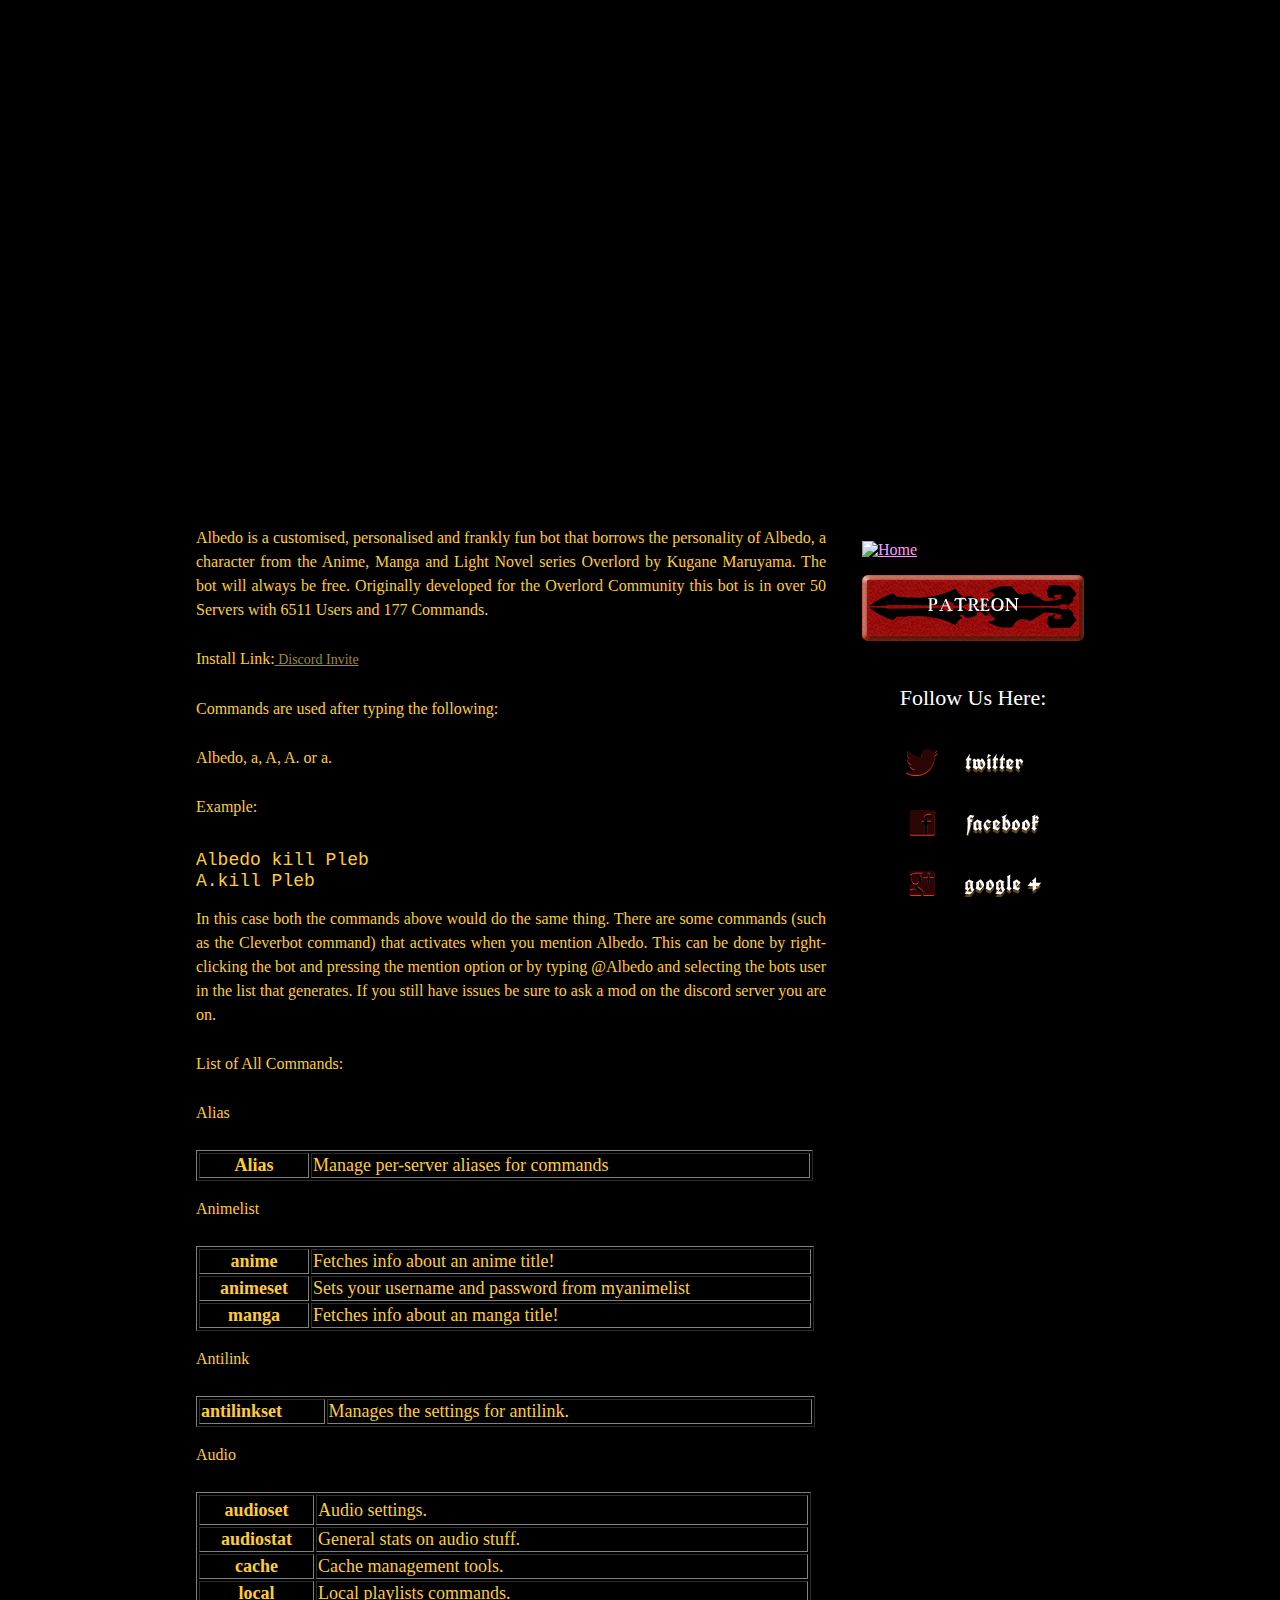
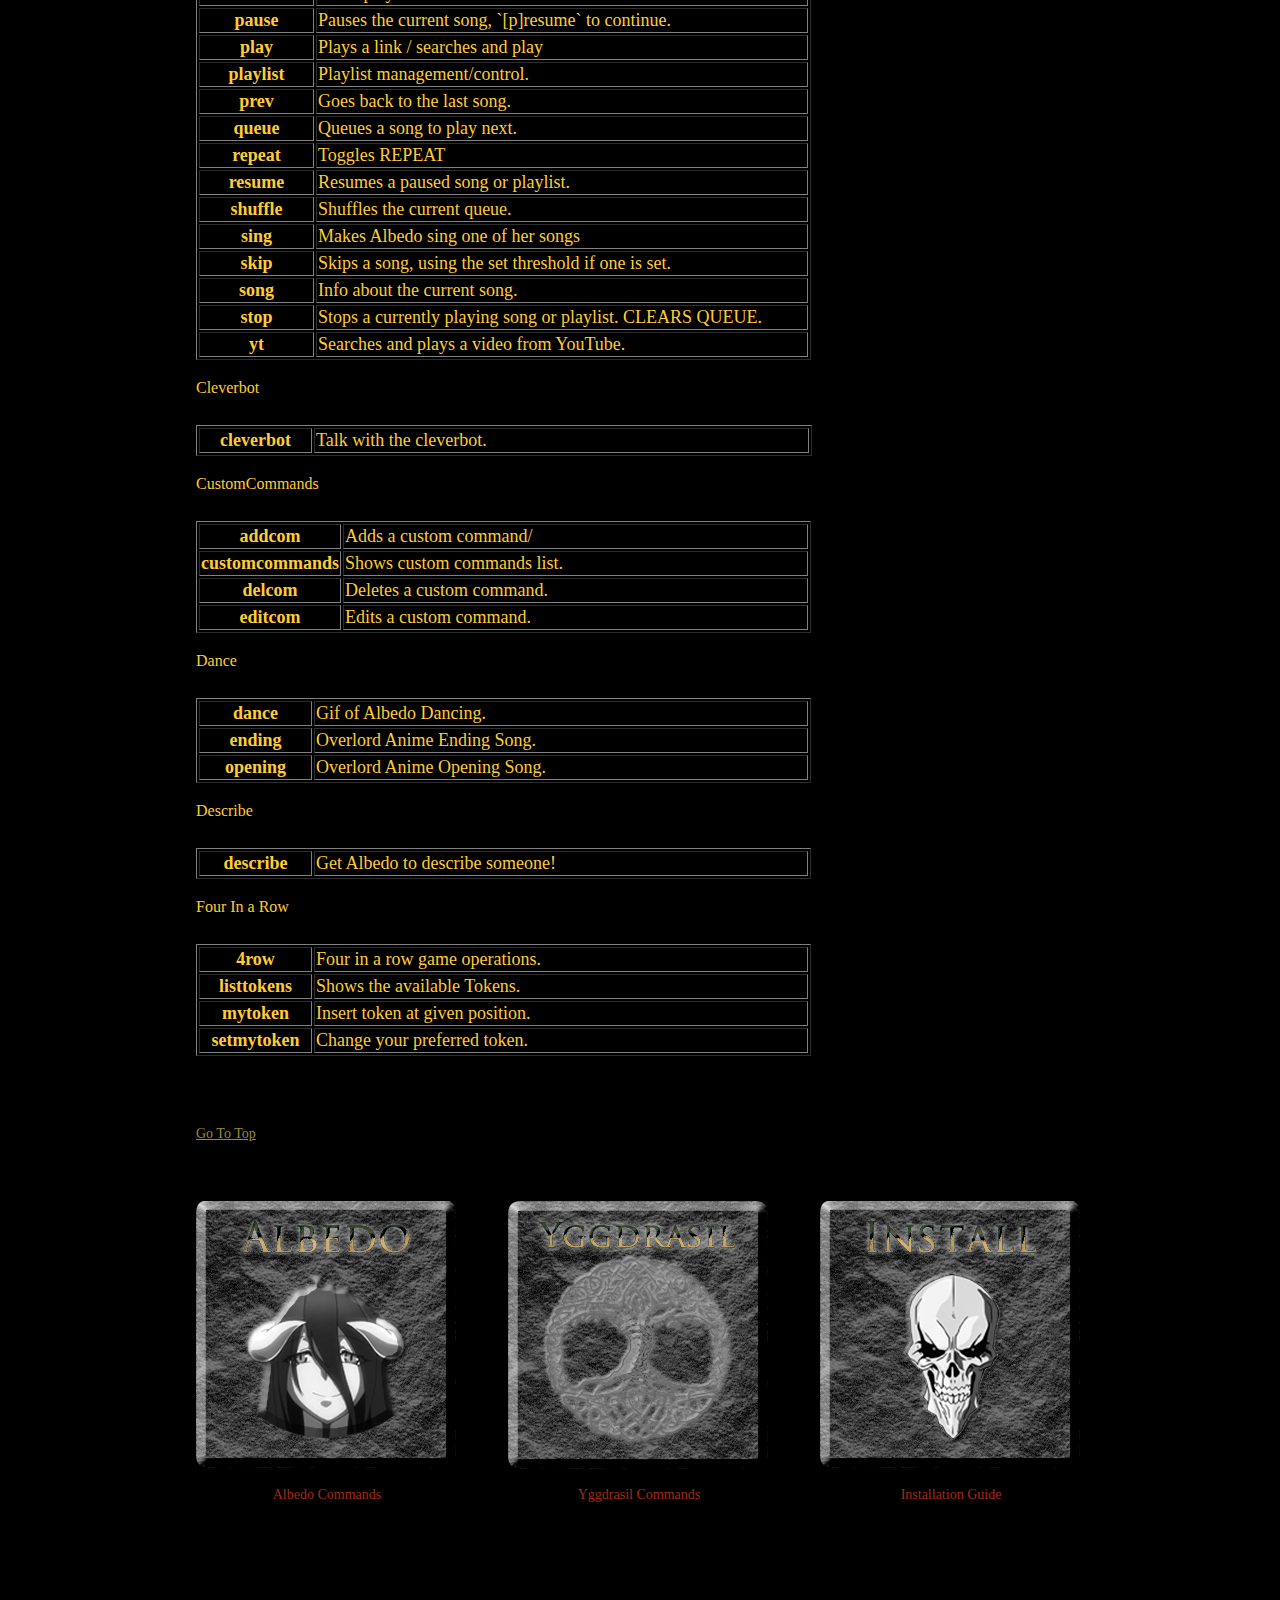
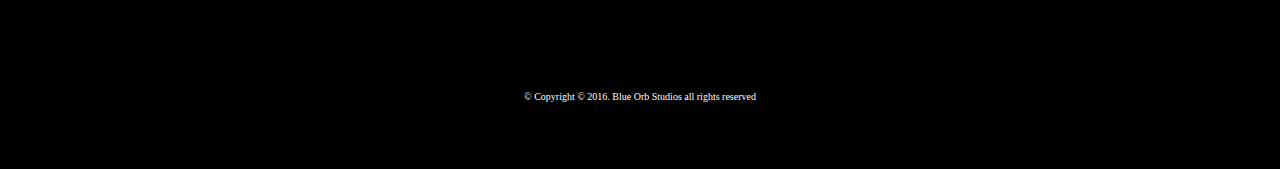
==== commit a3298d76: "ok" ====
--- a/Albedo.html
+++ b/Albedo.html
@@ -20,7 +20,8 @@
 		<div id="body">
         <div id="#"></div>
 		  <div id="content">
-            <p>Albedo is a customised, personalised and frankly fun bot that borrows the personality of Albedo, a character from the Anime, Manga and Light Novel series Overlord by Kugane Maruyama. The purpose of this page is solely to sustain a method of supporting Albedo on the server she currently resides on. The bot will always be free, <a href="https://discordapp.com/oauth2/authorize?client_id=220602915746742272&scope=bot&permissions=0" rel="nofollow" target="_blank">from here</a>, so this page is merely looking to obtain donations (which is completely voluntary). </p>
+            <p>Albedo is a customised, personalised and frankly fun bot that borrows the personality of Albedo, a character from the Anime, Manga and Light Novel series Overlord by Kugane Maruyama. The bot will always be free. Originally developed for the Overlord Community this bot is in over 50 Servers with 6511 Users and 177 Commands.</p>
+            <p>Install Link:<a href="https://discordapp.com/oauth2/authorize?client_id=220602915746742272&scope=bot&permissions=0" rel="nofollow" target="_blank"> Discord Invite</a></p>
             <p>Commands are used after typing the following:</p>
             <p>Albedo, a, A, A. or a.<br>
             </p>
--- a/css/style.css
+++ b/css/style.css
@@ -209,13 +209,14 @@
 	width:630px;
 	float:left;
 	margin:0 36px 0 0;
-	color: #FFAF1D;
+	color: #FC3;
 	text-align: left;
 	background-image: url(../images/bg-featured-text-content.png);
+	font-size: 18px;
 }
 #page #body div#content p {
 	font-family:Georgia;
-	font-size:14px;
+	font-size:16px;
 	color:#FC3;
 	text-align:justify;
 	line-height:24px;
@@ -232,7 +233,7 @@
 }
 #page #body div#content p a:hover {
 	font-family:Georgia;
-	font-size:14px;
+	font-size:16px;
 	color:#9e8934;
 	text-align:justify;
 	line-height:24px;
@@ -358,7 +359,7 @@
 }
 #page #body div#content ul li p {
 	font-family:Georgia;
-	font-size:14px;
+	font-size:18px;
 	color:#FFCC25;
 	margin:0 0 30px 0;
 }
@@ -767,3 +768,12 @@
 	text-align: left;
 	color: #FFAF1D;
 }
+#page #body #content ul li p {
+	font-size: 18px;
+}
+#page #body #content {
+	color: #FC3;
+}
+#page #body #content {
+	color: #E2CC50;
+}
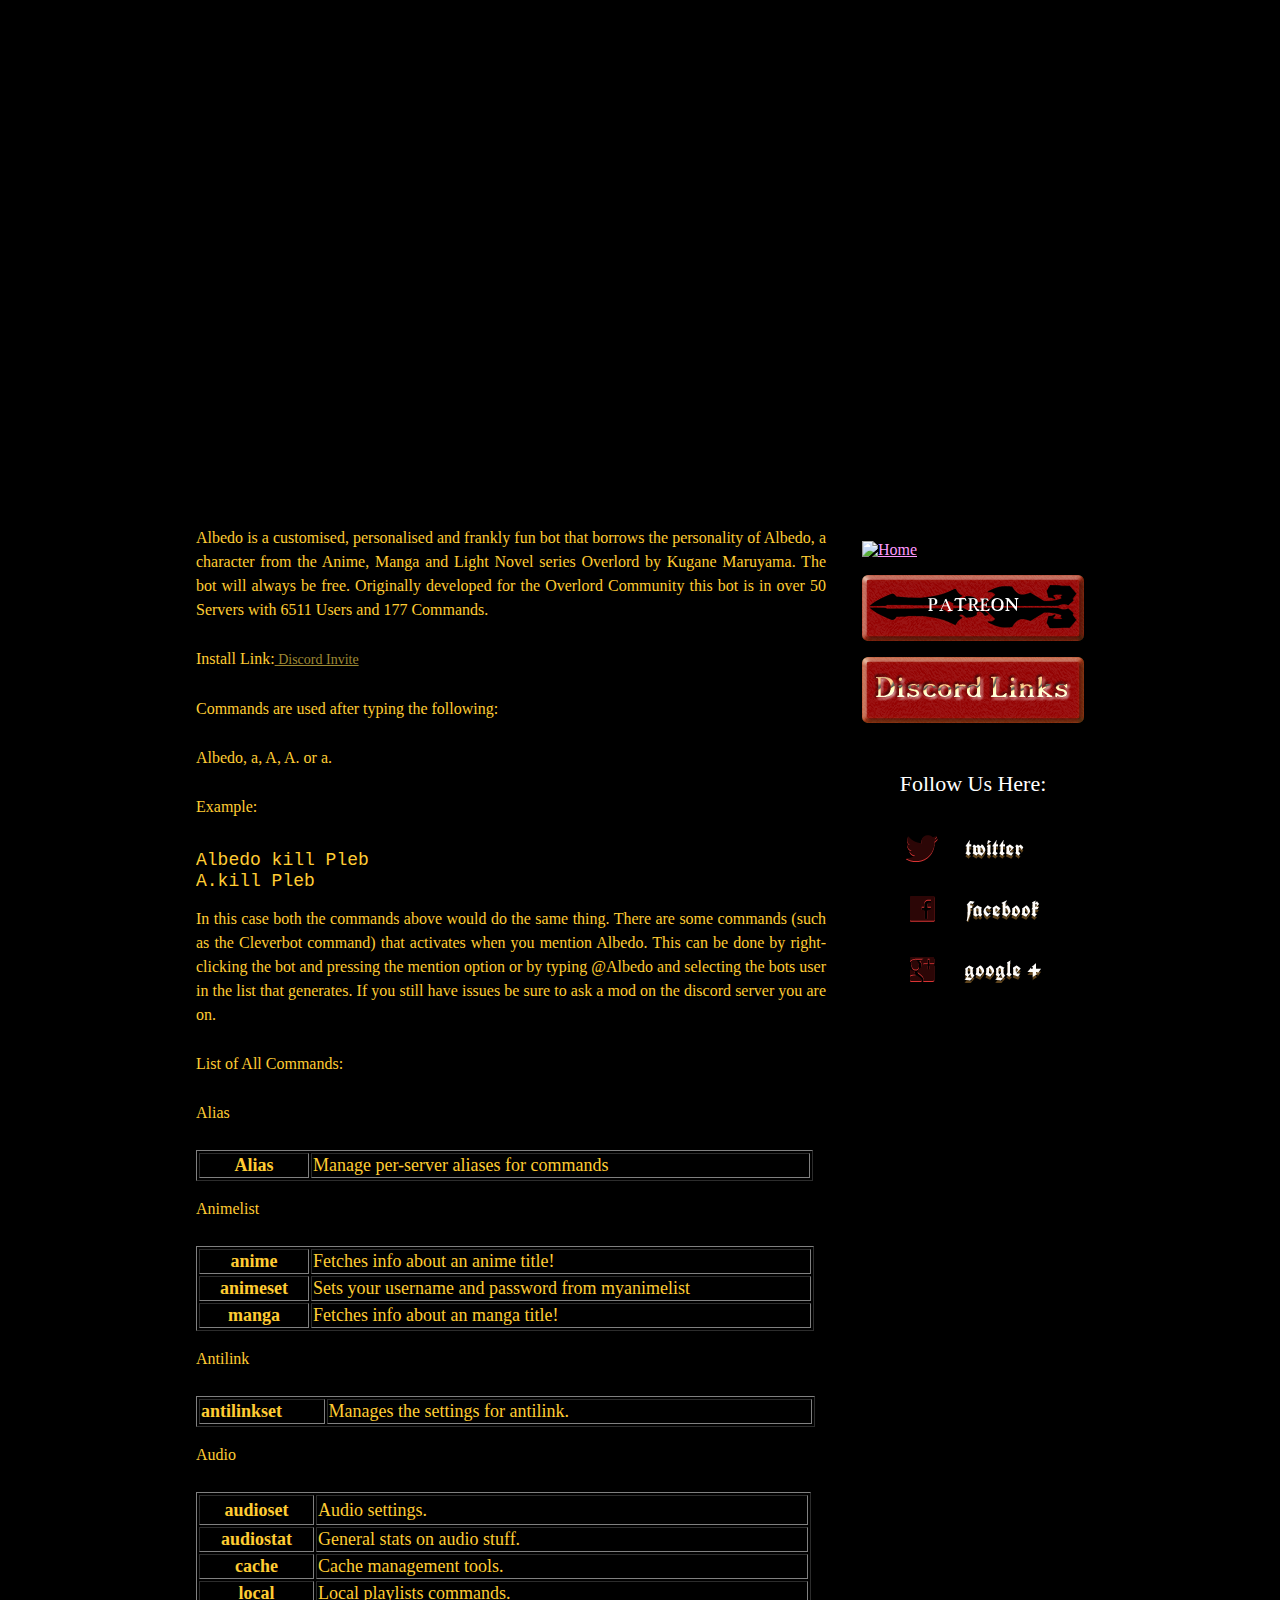
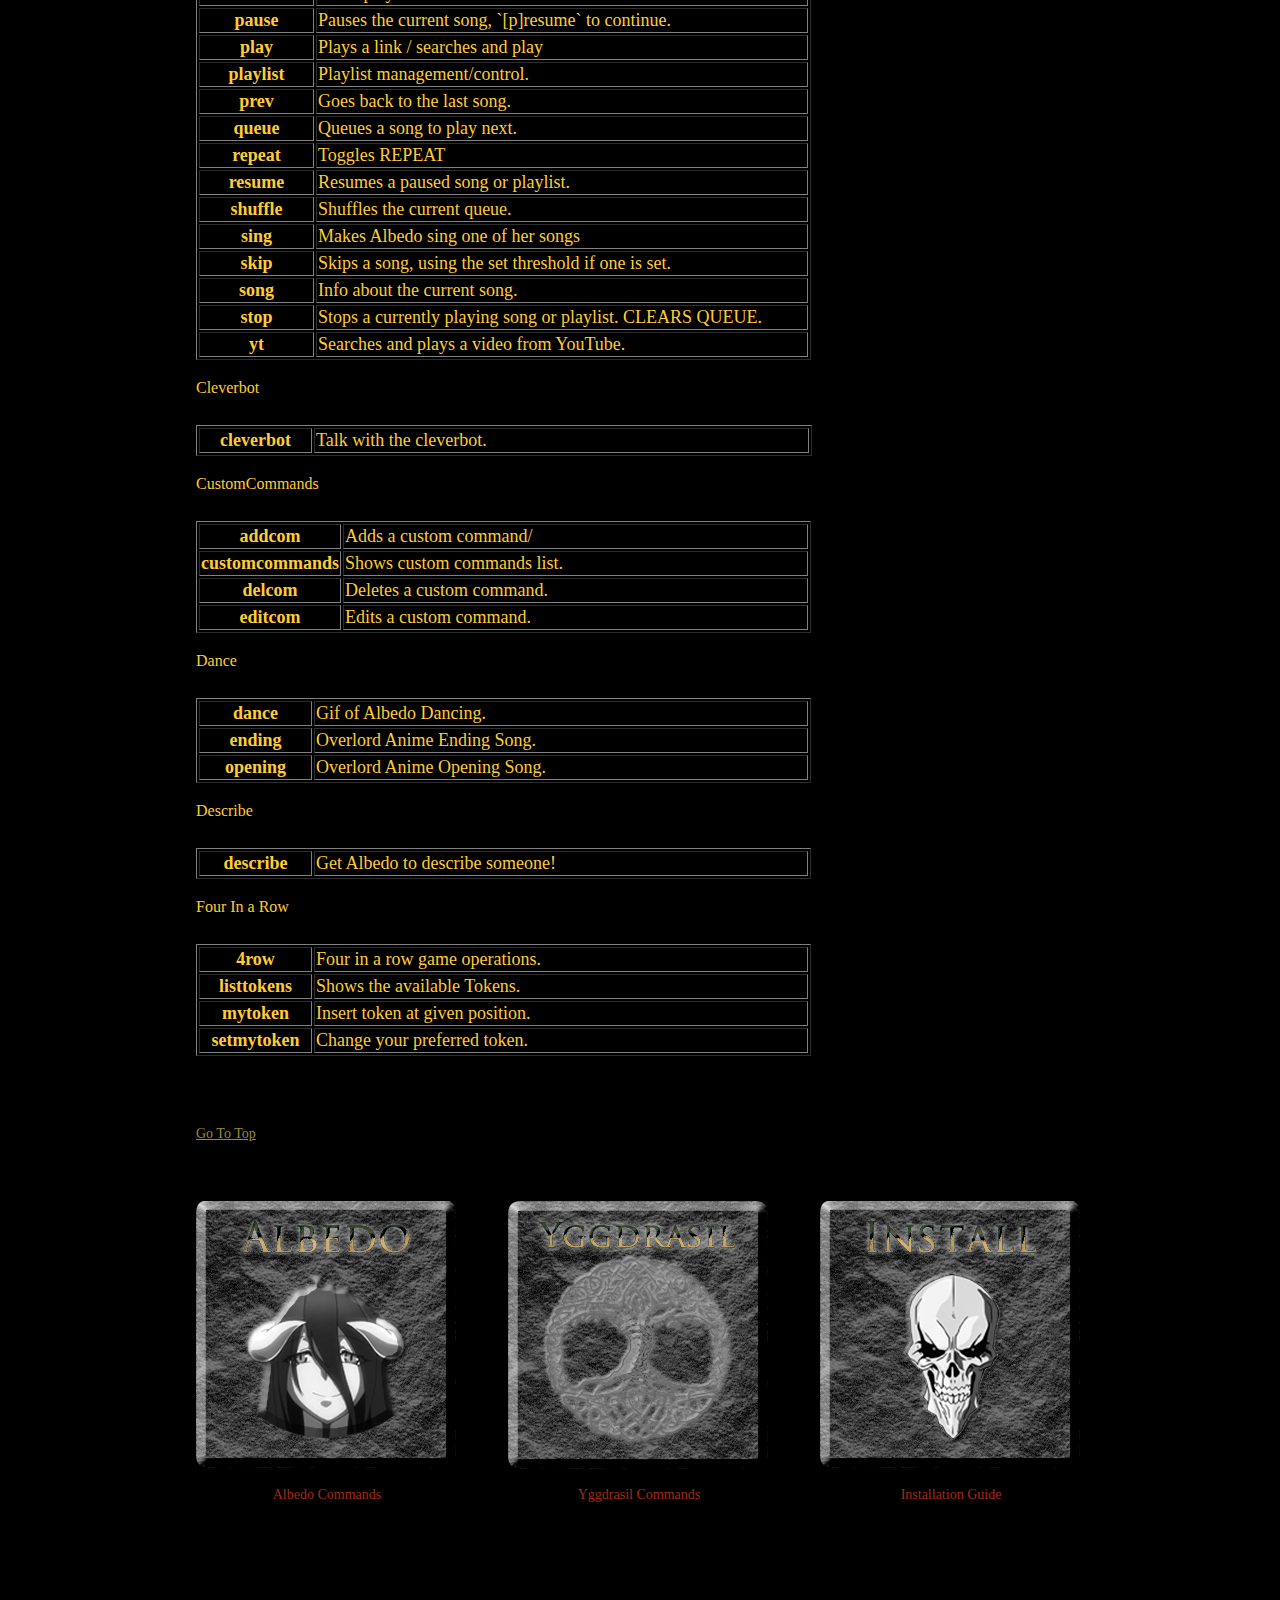
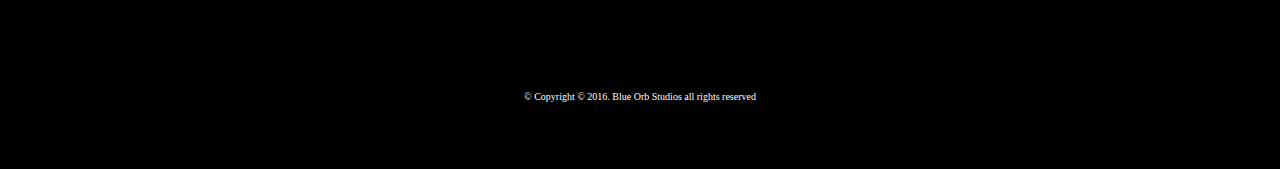
==== commit c0ec989d: "updates" ====
--- a/Albedo.html
+++ b/Albedo.html
@@ -213,9 +213,10 @@
 			<div id="sidebar">
 			  <p><a href="index.html"><img src="images/button 2.png" width="222" height="66" alt="Home"></a></p>
 			  <p><a class="readmore" href="https://www.patreon.com/user?u=3960630">&nbsp;</a></p>
+			  <p><a href="index.html#Install"><img src="images/DownloadsButton.png" width="222" height="66" alt="Links"></a></p>
 		      
 			  <ul class="connect">
-			  <li>
+<li>
 						Follow Us Here:
 				</li>
 					<li>
--- a/css/style.css
+++ b/css/style.css
@@ -211,8 +211,10 @@
 	margin:0 36px 0 0;
 	color: #FC3;
 	text-align: left;
-	background-image: url(../images/bg-featured-text-content.png);
+	background-image: none;
 	font-size: 18px;
+	background-attachment: scroll;
+	background-repeat: repeat;
 }
 #page #body div#content p {
 	font-family:Georgia;
@@ -221,7 +223,6 @@
 	text-align:justify;
 	line-height:24px;
 	margin-bottom:25px;
-	background-image: url(../images/bg-featured-text-content.png);
 	background-size: cover;
 }
 #page #body div#content p a {
@@ -766,7 +767,7 @@
 }
 #page #body #content h2 {
 	text-align: left;
-	color: #FFAF1D;
+	color: #9F1110;
 }
 #page #body #content ul li p {
 	font-size: 18px;
@@ -777,3 +778,9 @@
 #page #body #content {
 	color: #E2CC50;
 }
+#page #body #content h4 {
+	color: #9F1110;
+}
+#page #body #content h1 {
+	color: #9F1110;
+}
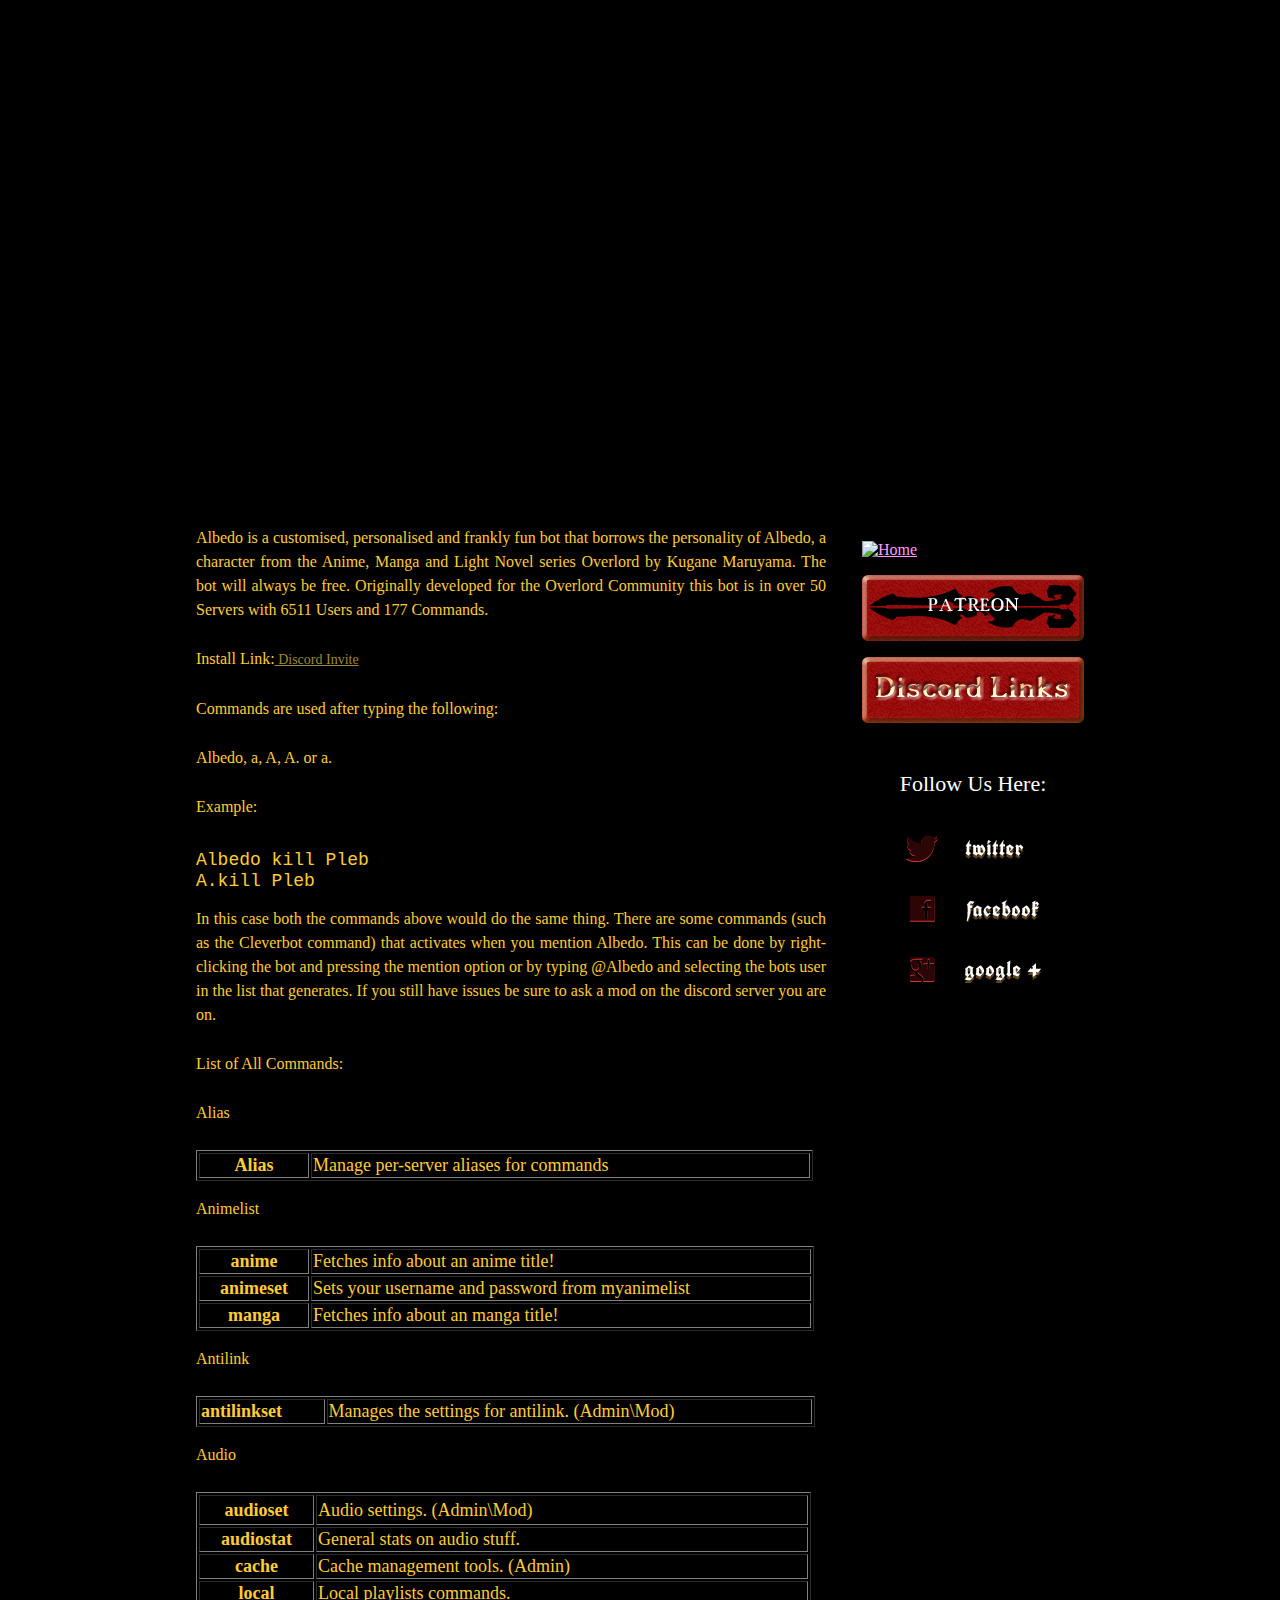
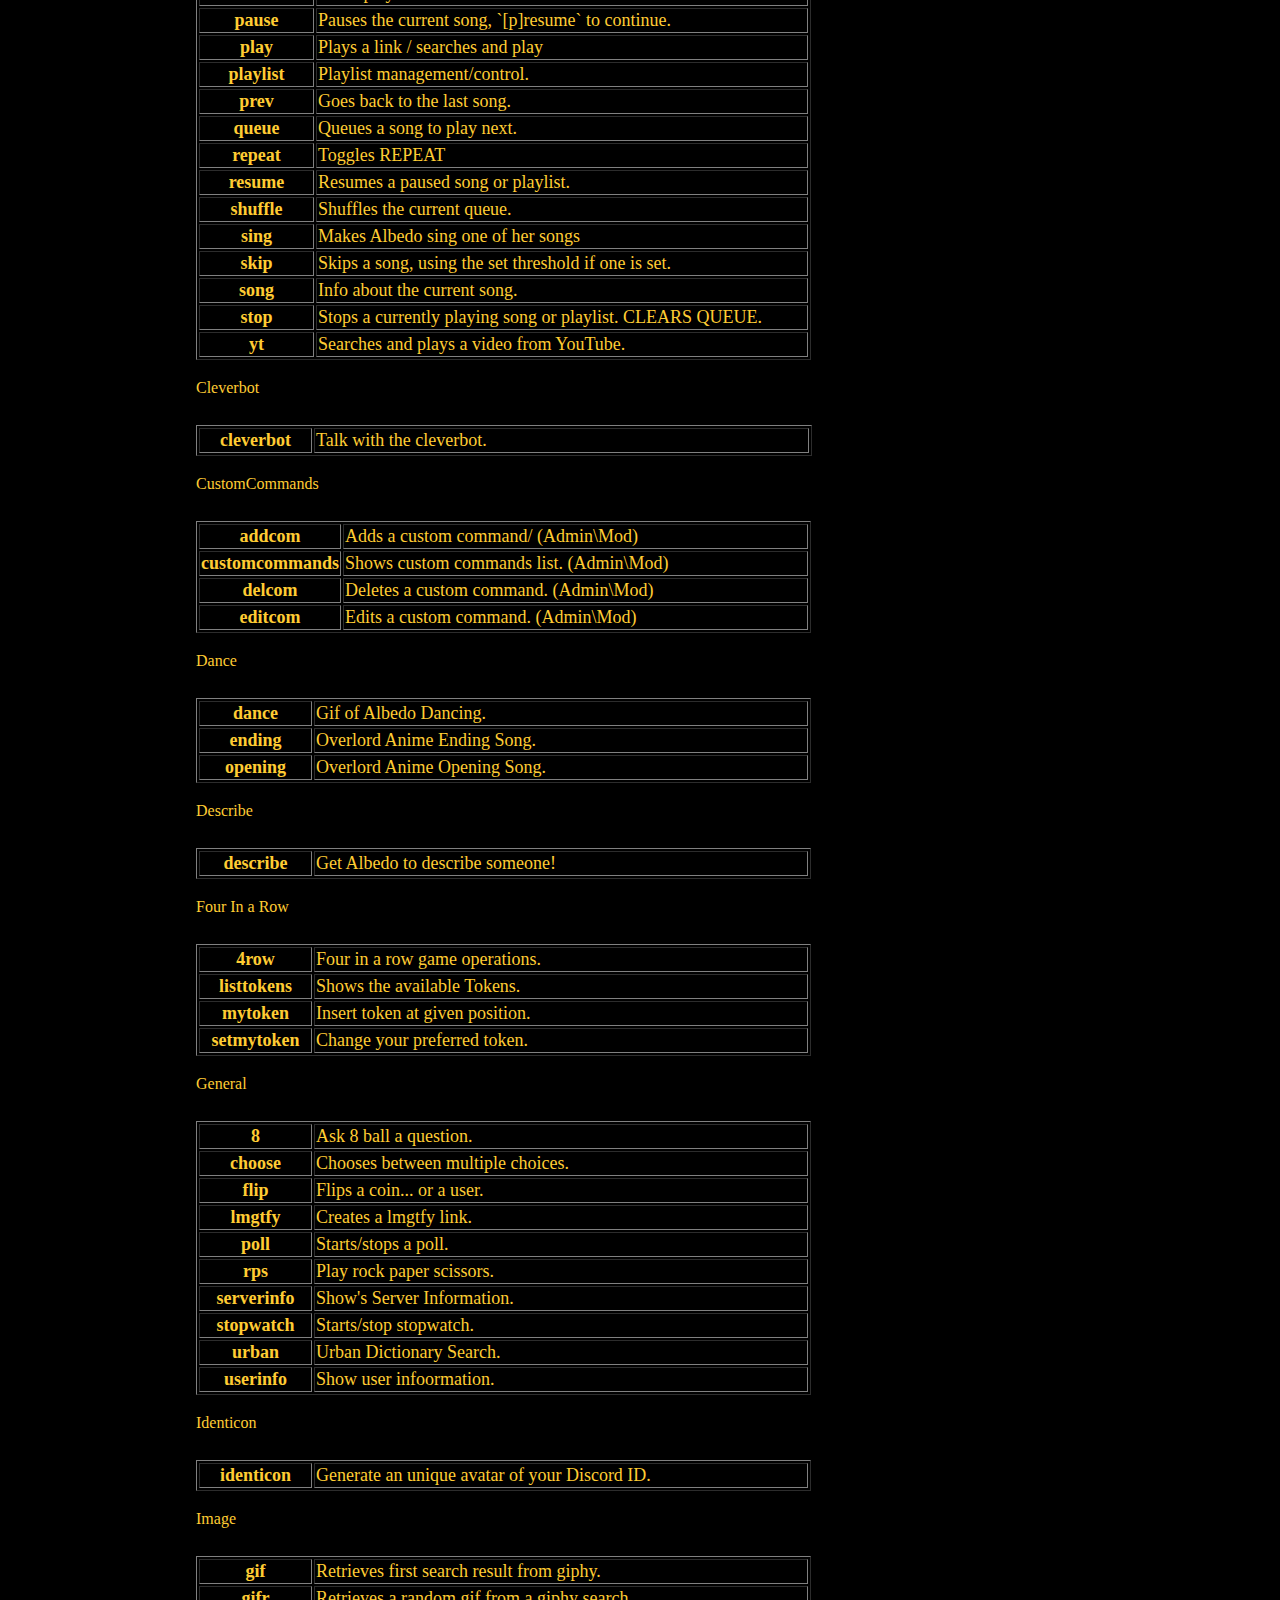
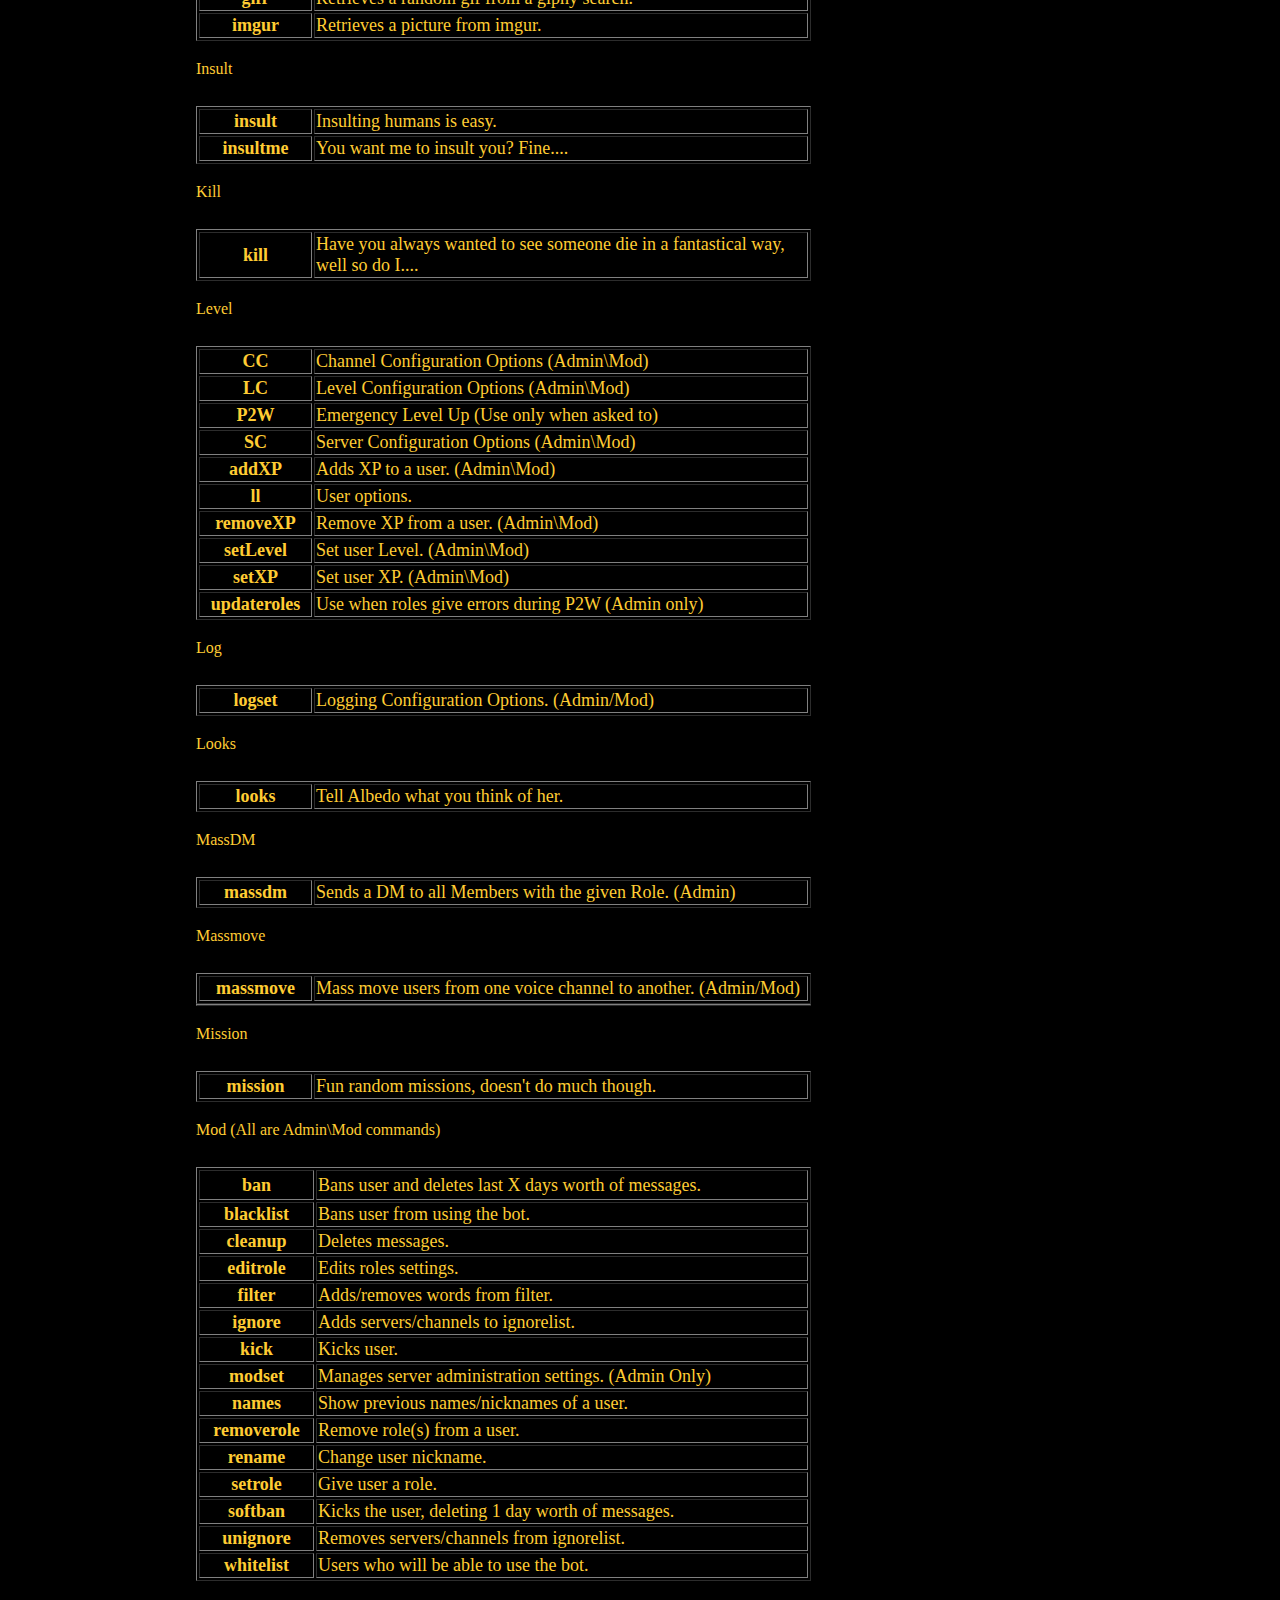
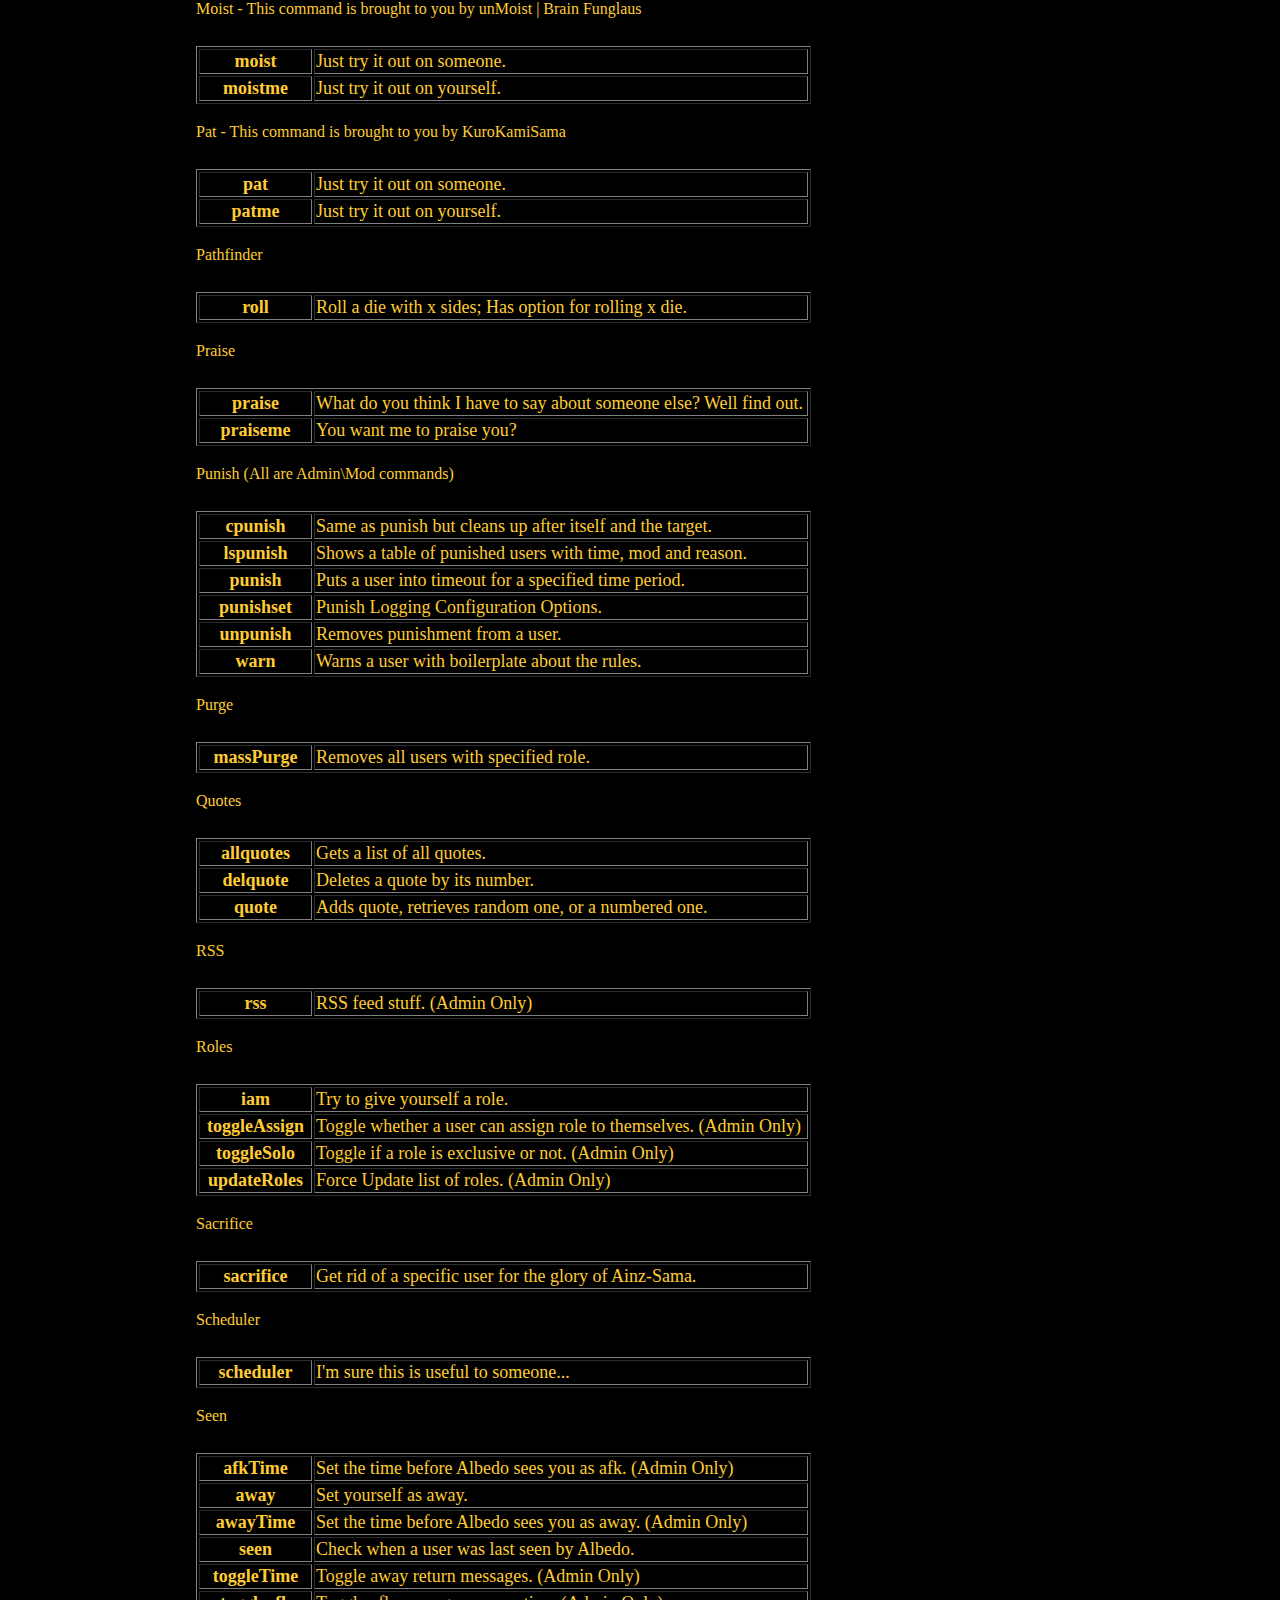
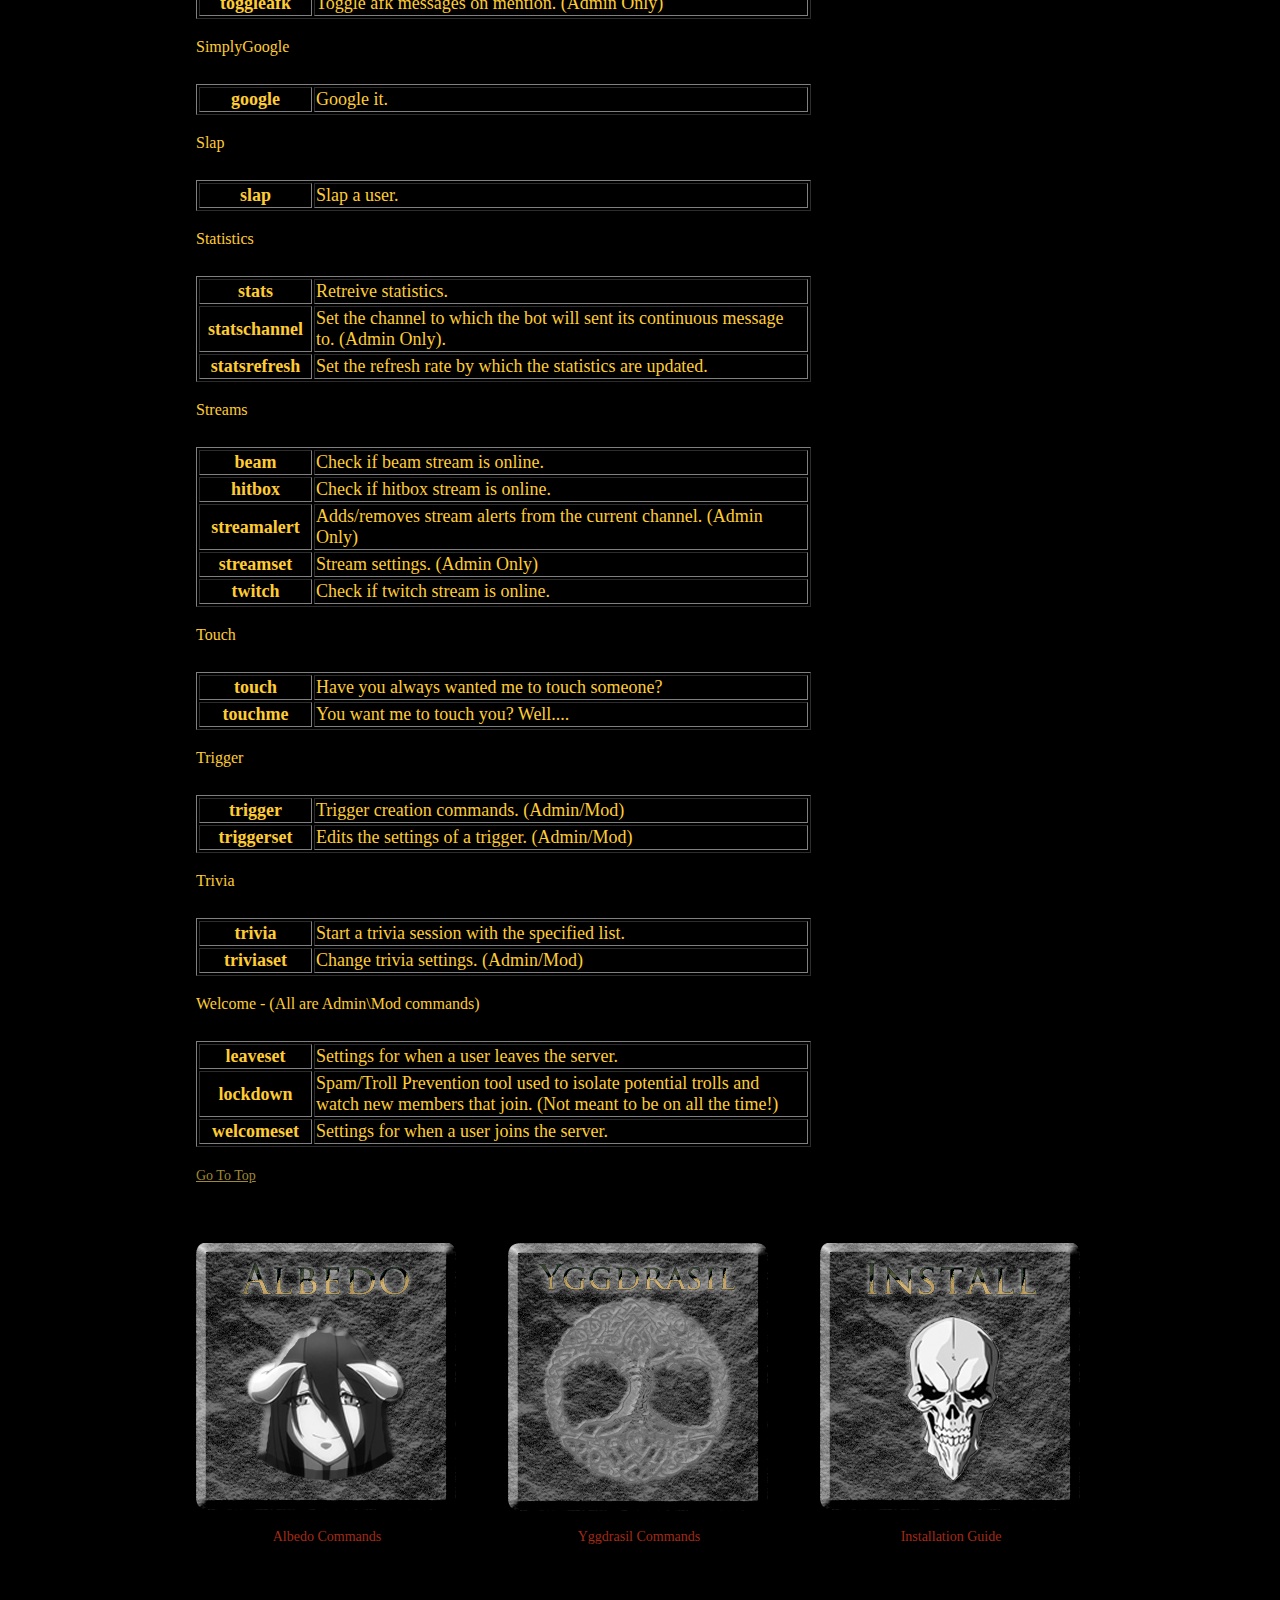
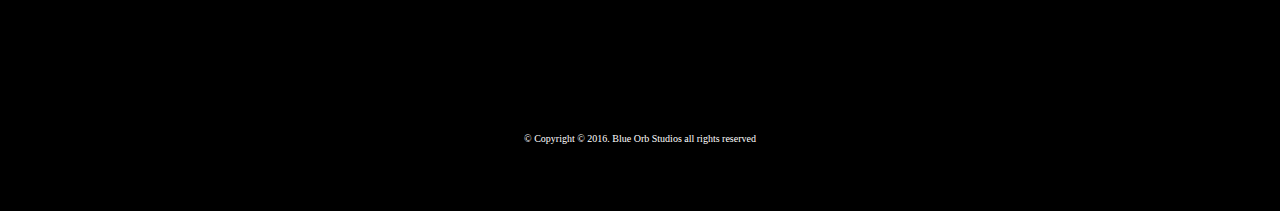
==== commit 6f6cb9c3: "All Commands" ====
--- a/Albedo.html
+++ b/Albedo.html
@@ -60,14 +60,14 @@
                 <table width="619" border="1">
                   <tr>
                     <th width="107" scope="row">antilinkset          </th>
-                    <td width="496">Manages  the settings for antilink.</td>
+                    <td width="496">Manages  the settings for antilink. (Admin\Mod)</td>
                   </tr>
                 </table>
                 <p>Audio</p>
                 <table width="615" border="1">
                   <tr>
                     <th width="111" height="26" scope="row">audioset</th>
-                    <td width="488">Audio settings.</td>
+                    <td width="488">Audio settings. (Admin\Mod)</td>
                   </tr>
                   <tr>
                     <th scope="row">audiostat</th>
@@ -75,7 +75,7 @@
                   </tr>
                   <tr>
                     <th scope="row">cache</th>
-                    <td>Cache  management tools.</td>
+                    <td>Cache  management tools. (Admin)</td>
                   </tr>
                   <tr>
                     <th scope="row">local</th>
@@ -149,19 +149,19 @@
 <table width="615" border="1">
                   <tr>
                     <th width="109" scope="row">addcom</th>
-                    <td width="490">Adds  a custom command/</td>
+                    <td width="490">Adds  a custom command/ (Admin\Mod)</td>
                   </tr>
                   <tr>
                     <th scope="row">customcommands</th>
-                    <td>Shows  custom commands list.</td>
+                    <td>Shows  custom commands list. (Admin\Mod)</td>
                   </tr>
                   <tr>
                     <th scope="row">delcom</th>
-                    <td>Deletes  a custom command.</td>
+                    <td>Deletes  a custom command. (Admin\Mod)</td>
                   </tr>
                   <tr>
                     <th scope="row">editcom</th>
-                    <td>Edits  a custom command.</td>
+                    <td>Edits  a custom command. (Admin\Mod)</td>
                   </tr>
                 </table>
 
@@ -206,9 +206,489 @@
                 <td>Change  your preferred token.</td>
               </tr>
             </table>
-            <p>&nbsp;</p>
-            <p>
-              <a href="#">Go To Top</a></p>
+            <p>General</p>
+            <table width="615" border="1">
+              <tr>
+                <th width="109" scope="row">8</th>
+                <td width="490">Ask 8 ball a question.</td>
+              </tr>
+              <tr>
+                <th scope="row">choose</th>
+                <td>Chooses between multiple choices.</td>
+              </tr>
+              <tr>
+                <th scope="row">flip</th>
+                <td>Flips  a coin... or a user.</td>
+              </tr>
+              <tr>
+                <th scope="row">lmgtfy</th>
+                <td>Creates  a lmgtfy link.</td>
+              </tr>
+              <tr>
+                <th scope="row">poll</th>
+                <td>Starts/stops a poll.</td>
+              </tr>
+              <tr>
+                <th scope="row">rps</th>
+                <td>Play rock paper scissors.</td>
+              </tr>
+              <tr>
+                <th scope="row">serverinfo</th>
+                <td>Show's Server Information.</td>
+              </tr>
+              <tr>
+                <th scope="row">stopwatch</th>
+                <td>Starts/stop stopwatch.</td>
+              </tr>
+              <tr>
+                <th scope="row">urban</th>
+                <td>Urban Dictionary Search.</td>
+              </tr>
+              <tr>
+                <th scope="row">userinfo</th>
+                <td>Show user infoormation.</td>
+              </tr>
+            </table>
+            <p>Identicon</p>
+            <table width="615" border="1">
+              <tr>
+                <th width="109" scope="row">identicon</th>
+                <td width="490">Generate  an unique avatar of your Discord ID.</td>
+              </tr>
+            </table>
+            <p>Image</p>
+            <table width="615" border="1">
+              <tr>
+                <th width="109" scope="row">gif</th>
+                <td width="490">Retrieves  first search result from giphy.</td>
+              </tr>
+              <tr>
+                <th scope="row">gifr</th>
+                <td>Retrieves a random gif from a giphy search.</td>
+              </tr>
+              <tr>
+                <th scope="row">imgur</th>
+                <td>Retrieves  a picture from imgur.</td>
+              </tr>
+            </table>
+            <p>Insult</p>
+            <table width="615" border="1">
+              <tr>
+                <th width="109" scope="row">insult</th>
+                <td width="490">Insulting humans is easy.</td>
+              </tr>
+              <tr>
+                <th scope="row">insultme</th>
+                <td>You want me to insult you? Fine....</td>
+              </tr>
+            </table>
+            <p>Kill</p>
+            <table width="615" border="1">
+              <tr>
+                <th width="109" scope="row">kill</th>
+                <td width="490">Have you always wanted to see someone die in a fantastical way, well so do I....</td>
+              </tr>
+            </table>
+            <p>Level</p>
+            <table width="615" border="1">
+              <tr>
+                <th width="109" scope="row">CC</th>
+                <td width="490">Channel Configuration Options (Admin\Mod)</td>
+              </tr>
+              <tr>
+                <th scope="row">LC</th>
+                <td>Level Configuration Options (Admin\Mod)</td>
+              </tr>
+              <tr>
+                <th scope="row">P2W</th>
+                <td>Emergency Level Up (Use only when asked to)</td>
+              </tr>
+              <tr>
+                <th scope="row">SC</th>
+                <td>Server Configuration Options (Admin\Mod)</td>
+              </tr>
+              <tr>
+                <th scope="row">addXP</th>
+                <td>Adds XP to a user.  (Admin\Mod)</td>
+              </tr>
+              <tr>
+                <th scope="row">ll</th>
+                <td>User options.</td>
+              </tr>
+              <tr>
+                <th scope="row">removeXP</th>
+                <td>Remove XP from a user.  (Admin\Mod)</td>
+              </tr>
+              <tr>
+                <th scope="row">setLevel</th>
+                <td>Set user Level.  (Admin\Mod)</td>
+              </tr>
+              <tr>
+                <th scope="row">setXP</th>
+                <td>Set user XP.  (Admin\Mod)</td>
+              </tr>
+              <tr>
+                <th scope="row">updateroles</th>
+                <td> Use when roles give errors during P2W (Admin only)</td>
+              </tr>
+            </table>
+            <p>Log</p>
+            <table width="615" border="1">
+              <tr>
+                <th width="109" scope="row">logset</th>
+                <td width="490">Logging  Configuration Options. (Admin/Mod)</td>
+              </tr>
+            </table>
+            <p>Looks</p>
+            <table width="615" border="1">
+              <tr>
+                <th width="109" scope="row">looks</th>
+                <td width="490">Tell Albedo what you think of her.</td>
+              </tr>
+            </table>
+            <p>MassDM</p>
+            <table width="615" border="1">
+              <tr>
+                <th width="109" scope="row">massdm</th>
+                <td width="490">Sends a DM to all Members with the given Role. (Admin)</td>
+              </tr>
+</table>
+            <p>Massmove</p>
+<table width="615" border="1">
+  <tr>
+    <th width="109" scope="row">massmove</th>
+    <td width="490">Mass move users from one voice channel to another. (Admin/Mod)</td>
+  </tr>
+</table>
+<table width="615" border="1">            </table>
+<p>Mission</p>
+<table width="615" border="1">
+  <tr>
+    <th width="109" scope="row">mission</th>
+    <td width="490">Fun random missions, doesn't do much though.</td>
+  </tr>
+</table>
+<p>Mod (All are Admin\Mod commands)</p>
+<table width="615" border="1">
+  <tr>
+    <th width="111" height="26" scope="row">ban</th>
+    <td width="488">Bans  user and deletes last X days worth of messages.</td>
+  </tr>
+  <tr>
+    <th scope="row">blacklist</th>
+    <td>Bans  user from using the bot.</td>
+  </tr>
+  <tr>
+    <th scope="row">cleanup</th>
+    <td>Deletes  messages.</td>
+  </tr>
+  <tr>
+    <th scope="row">editrole</th>
+    <td>Edits  roles settings.</td>
+  </tr>
+  <tr>
+    <th scope="row">filter</th>
+    <td>Adds/removes  words from filter.</td>
+  </tr>
+  <tr>
+    <th scope="row">ignore</th>
+    <td>Adds  servers/channels to ignorelist.</td>
+  </tr>
+  <tr>
+    <th scope="row">kick</th>
+    <td>Kicks  user.</td>
+  </tr>
+  <tr>
+    <th scope="row">modset</th>
+    <td>Manages  server administration settings. (Admin Only)</td>
+  </tr>
+  <tr>
+    <th scope="row">names</th>
+    <td>Show  previous names/nicknames of a user.</td>
+  </tr>
+  <tr>
+    <th scope="row">removerole</th>
+    <td>Remove role(s) from a user.</td>
+  </tr>
+  <tr>
+    <th scope="row">rename</th>
+    <td>Change user nickname.</td>
+  </tr>
+  <tr>
+    <th scope="row">setrole</th>
+    <td>Give user a role.</td>
+  </tr>
+  <tr>
+    <th scope="row">softban</th>
+    <td>Kicks the user, deleting 1 day worth of messages.</td>
+  </tr>
+  <tr>
+    <th scope="row">unignore</th>
+    <td>Removes  servers/channels from ignorelist.</td>
+  </tr>
+  <tr>
+    <th scope="row">whitelist</th>
+    <td>Users  who will be able to use the bot.</td>
+  </tr>
+</table>
+<p>Moist - This command is brought to you by unMoist | Brain Funglaus</p>
+<table width="615" border="1">
+  <tr>
+    <th width="109" scope="row">moist</th>
+    <td width="490">Just try it out on someone.</td>
+  </tr>
+  <tr>
+    <th scope="row">moistme</th>
+    <td>Just try it out on yourself.</td>
+  </tr>
+</table>
+<p>Pat -  This command is brought to you by KuroKamiSama</p>
+<table width="615" border="1">
+  <tr>
+    <th width="109" scope="row">pat</th>
+    <td width="490">Just try it out on someone.</td>
+  </tr>
+  <tr>
+    <th scope="row">patme</th>
+    <td>Just try it out on yourself.</td>
+  </tr>
+</table>
+<p>Pathfinder</p>
+<table width="615" border="1">
+  <tr>
+    <th width="109" scope="row">roll</th>
+    <td width="490">Roll  a die with x sides; Has option for rolling x die.</td>
+  </tr>
+</table>
+<p>Praise</p>
+<table width="615" border="1">
+  <tr>
+    <th width="109" scope="row">praise</th>
+    <td width="490">What  do you think I have to say about someone else? Well find out.</td>
+  </tr>
+  <tr>
+    <th scope="row">praiseme</th>
+    <td>You  want me to praise you? </td>
+  </tr>
+</table>
+<p>Punish (All are Admin\Mod commands)</p>
+<table width="615" border="1">
+  <tr>
+    <th width="109" scope="row">cpunish</th>
+    <td width="490">Same  as punish but cleans up after itself and the target.</td>
+  </tr>
+  <tr>
+    <th scope="row">lspunish</th>
+    <td>Shows  a table of punished users with time, mod and reason.</td>
+  </tr>
+  <tr>
+    <th scope="row">punish</th>
+    <td>Puts  a user into timeout for a specified time period.</td>
+  </tr>
+  <tr>
+    <th scope="row">punishset</th>
+    <td>Punish  Logging Configuration Options.</td>
+  </tr>
+  <tr>
+    <th scope="row">unpunish</th>
+    <td>Removes  punishment from a user.</td>
+  </tr>
+  <tr>
+    <th scope="row">warn</th>
+    <td>Warns  a user with boilerplate about the rules.</td>
+  </tr>
+</table>
+<p>Purge</p>
+<table width="615" border="1">
+  <tr>
+    <th width="109" scope="row">massPurge</th>
+    <td width="490">Removes all users with specified role.</td>
+  </tr>
+</table>
+<p>Quotes</p>
+<table width="615" border="1">
+  <tr>
+    <th width="109" scope="row">allquotes</th>
+    <td width="490">Gets  a list of all quotes.</td>
+  </tr>
+  <tr>
+    <th scope="row">delquote</th>
+    <td>Deletes  a quote by its number.</td>
+  </tr>
+  <tr>
+    <th scope="row">quote</th>
+    <td>Adds  quote, retrieves random one, or a numbered one.</td>
+  </tr>
+</table>
+<p>RSS</p>
+<table width="615" border="1">
+  <tr>
+    <th width="109" scope="row">rss</th>
+    <td width="490">RSS feed stuff.  (Admin Only)</td>
+  </tr>
+</table>
+<p>Roles</p>
+<table width="615" border="1">
+  <tr>
+    <th width="109" scope="row">iam</th>
+    <td width="490">Try to give yourself a role.</td>
+  </tr>
+  <tr>
+    <th scope="row">toggleAssign</th>
+    <td>Toggle whether a user can assign role to themselves. (Admin Only)</td>
+  </tr>
+  <tr>
+    <th scope="row">toggleSolo</th>
+    <td>Toggle if a role is exclusive or not. (Admin Only)</td>
+  </tr>
+  <tr>
+    <th scope="row">updateRoles</th>
+    <td>Force Update list of roles. (Admin Only)</td>
+  </tr>
+</table>
+<p>Sacrifice</p>
+<table width="615" border="1">
+  <tr>
+    <th width="109" scope="row">sacrifice</th>
+    <td width="490">Get rid of a specific user for the glory of Ainz-Sama.</td>
+  </tr>
+</table>
+<p>Scheduler</p>
+<table width="615" border="1">
+  <tr>
+    <th width="109" scope="row">scheduler</th>
+    <td width="490">I'm sure this is useful to someone...</td>
+  </tr>
+</table>
+<p>Seen</p>
+<table width="615" border="1">
+  <tr>
+    <th width="109" scope="row">afkTime</th>
+    <td width="490">Set the time before Albedo sees you as afk. (Admin Only)</td>
+  </tr>
+  <tr>
+    <th scope="row">away</th>
+    <td>Set yourself as away.</td>
+  </tr>
+  <tr>
+    <th scope="row">awayTime</th>
+    <td>Set the time before Albedo sees you as away.  (Admin Only)</td>
+  </tr>
+  <tr>
+    <th scope="row">seen</th>
+    <td>Check when a user was last seen by Albedo.</td>
+  </tr>
+  <tr>
+    <th scope="row">toggleTime</th>
+    <td>Toggle away return messages.  (Admin Only)</td>
+  </tr>
+  <tr>
+    <th scope="row">toggleafk</th>
+    <td>Toggle afk messages on mention.  (Admin Only)</td>
+  </tr>
+</table>
+<p>SimplyGoogle</p>
+<table width="615" border="1">
+  <tr>
+    <th width="109" scope="row">google</th>
+    <td width="490">Google it.</td>
+  </tr>
+</table>
+<p>Slap</p>
+<table width="615" border="1">
+  <tr>
+    <th width="109" scope="row">slap</th>
+    <td width="490">Slap a user.</td>
+  </tr>
+</table>
+<p>Statistics</p>
+<table width="615" border="1">
+  <tr>
+    <th width="109" scope="row">stats</th>
+    <td width="490">Retreive  statistics.</td>
+  </tr>
+  <tr>
+    <th scope="row">statschannel</th>
+    <td>Set  the channel to which the bot will sent its continuous message to. (Admin Only).</td>
+  </tr>
+  <tr>
+    <th scope="row">statsrefresh</th>
+    <td>Set  the refresh rate by which the statistics are updated.</td>
+  </tr>
+</table>
+<p>Streams</p>
+<table width="615" border="1">
+  <tr>
+    <th width="109" scope="row">beam</th>
+    <td width="490">Check if beam stream is online.</td>
+  </tr>
+  <tr>
+    <th scope="row">hitbox</th>
+    <td>Check if hitbox stream is online.</td>
+  </tr>
+  <tr>
+    <th scope="row">streamalert</th>
+    <td>Adds/removes  stream alerts from the current channel.  (Admin Only)</td>
+  </tr>
+  <tr>
+    <th scope="row">streamset</th>
+    <td>Stream  settings.  (Admin Only)</td>
+  </tr>
+  <tr>
+    <th scope="row">twitch</th>
+    <td>Check  if twitch stream is online.</td>
+  </tr>
+</table>
+<p>Touch</p>
+<table width="615" border="1">
+  <tr>
+    <th width="109" scope="row">touch</th>
+    <td width="490">Have  you always wanted me to touch someone?</td>
+  </tr>
+  <tr>
+    <th scope="row">touchme</th>
+    <td>You want me to touch you? Well....</td>
+  </tr>
+</table>
+<p>Trigger</p>
+<table width="615" border="1">
+  <tr>
+    <th width="109" scope="row">trigger</th>
+    <td width="490">Trigger creation commands. (Admin/Mod)</td>
+  </tr>
+  <tr>
+    <th scope="row">triggerset</th>
+    <td>Edits  the settings of a trigger. (Admin/Mod)</td>
+  </tr>
+</table>
+<p>Trivia</p>
+<table width="615" border="1">
+  <tr>
+    <th width="109" scope="row">trivia</th>
+    <td width="490">Start  a trivia session with the specified list.</td>
+  </tr>
+  <tr>
+    <th scope="row">triviaset</th>
+    <td>Change  trivia settings. (Admin/Mod)</td>
+  </tr>
+</table>
+<p>Welcome - (All are Admin\Mod commands)</p>
+<table width="615" border="1">
+  <tr>
+    <th width="109" scope="row">leaveset</th>
+    <td width="490">Settings for when a user leaves the server.</td>
+  </tr>
+  <tr>
+    <th scope="row">lockdown</th>
+    <td>Spam/Troll Prevention tool used to isolate potential trolls and watch new members that join. (Not meant to be on all the time!)</td>
+  </tr>
+  <tr>
+    <th scope="row">welcomeset</th>
+    <td>Settings for when a user joins the server.</td>
+  </tr>
+</table>
+<p>
+        <a href="#">Go To Top</a></p>
           </div>
 			<div id="sidebar">
 			  <p><a href="index.html"><img src="images/button 2.png" width="222" height="66" alt="Home"></a></p>
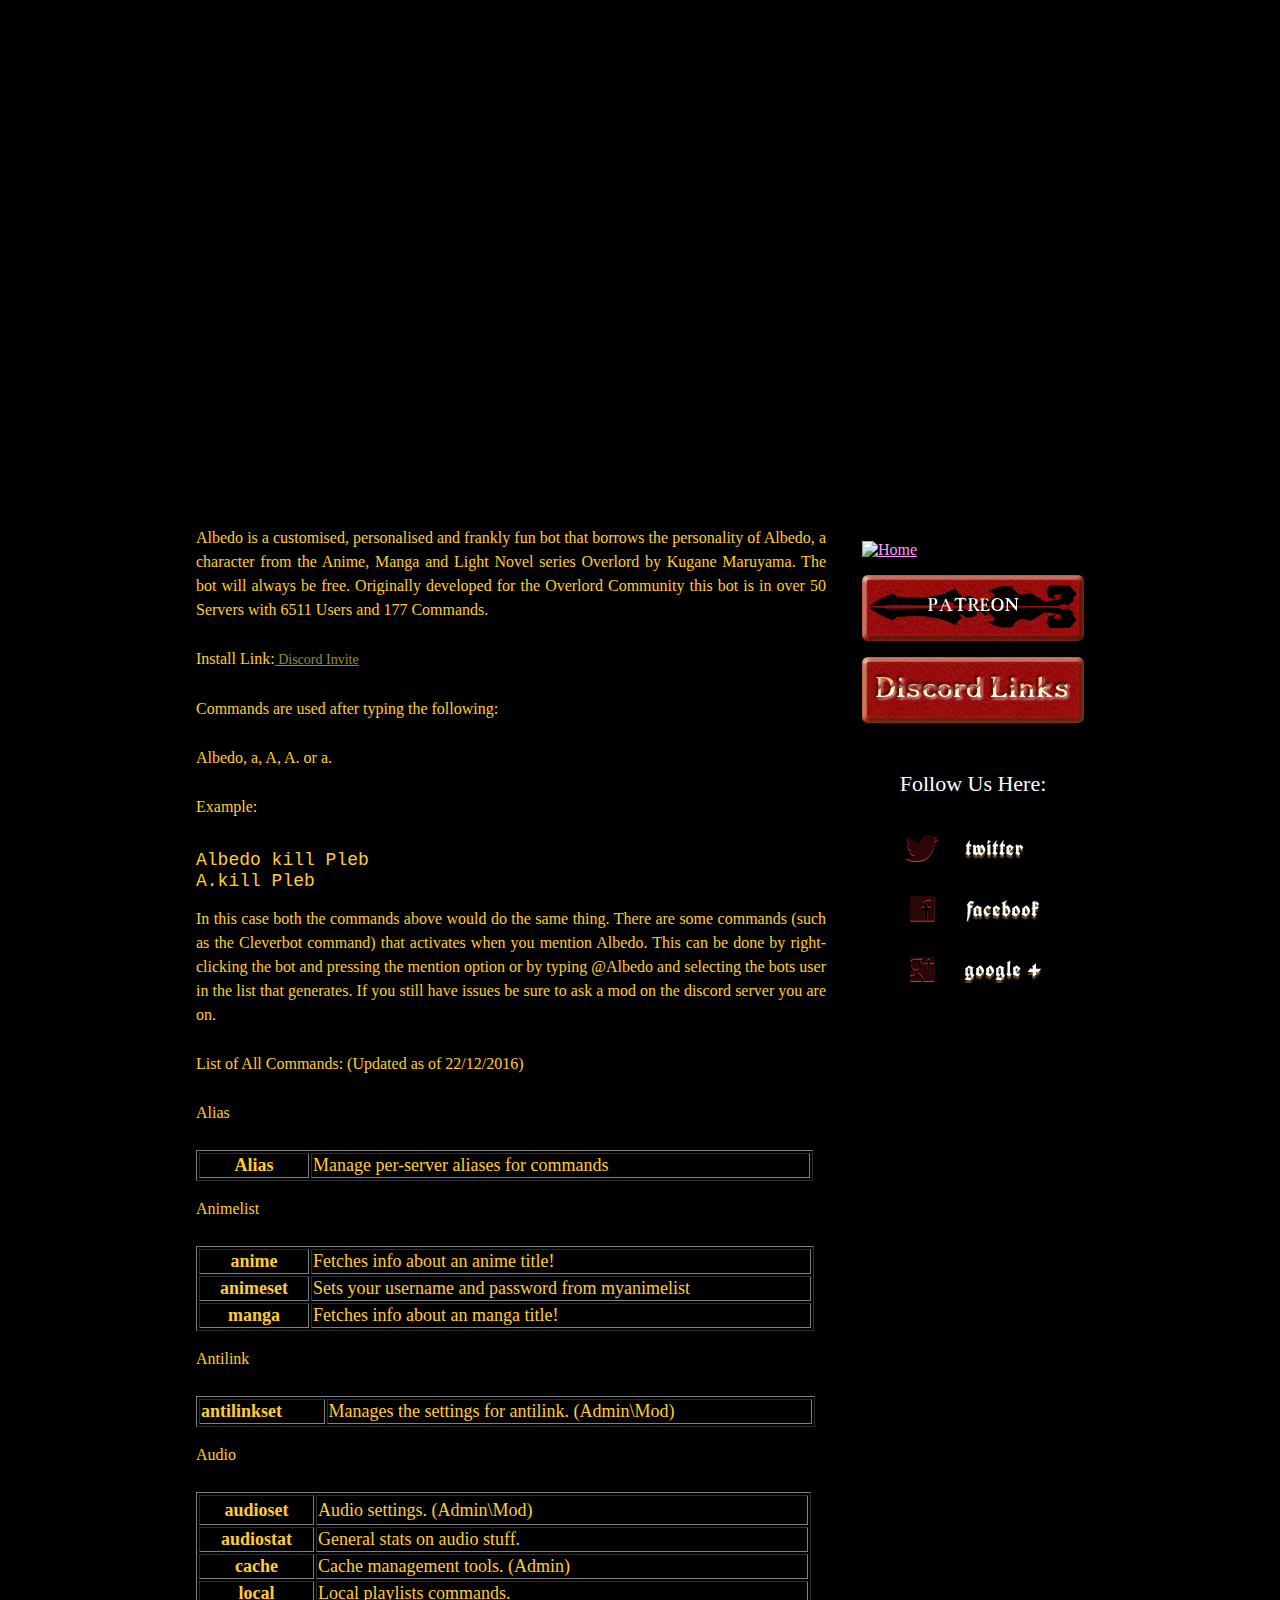
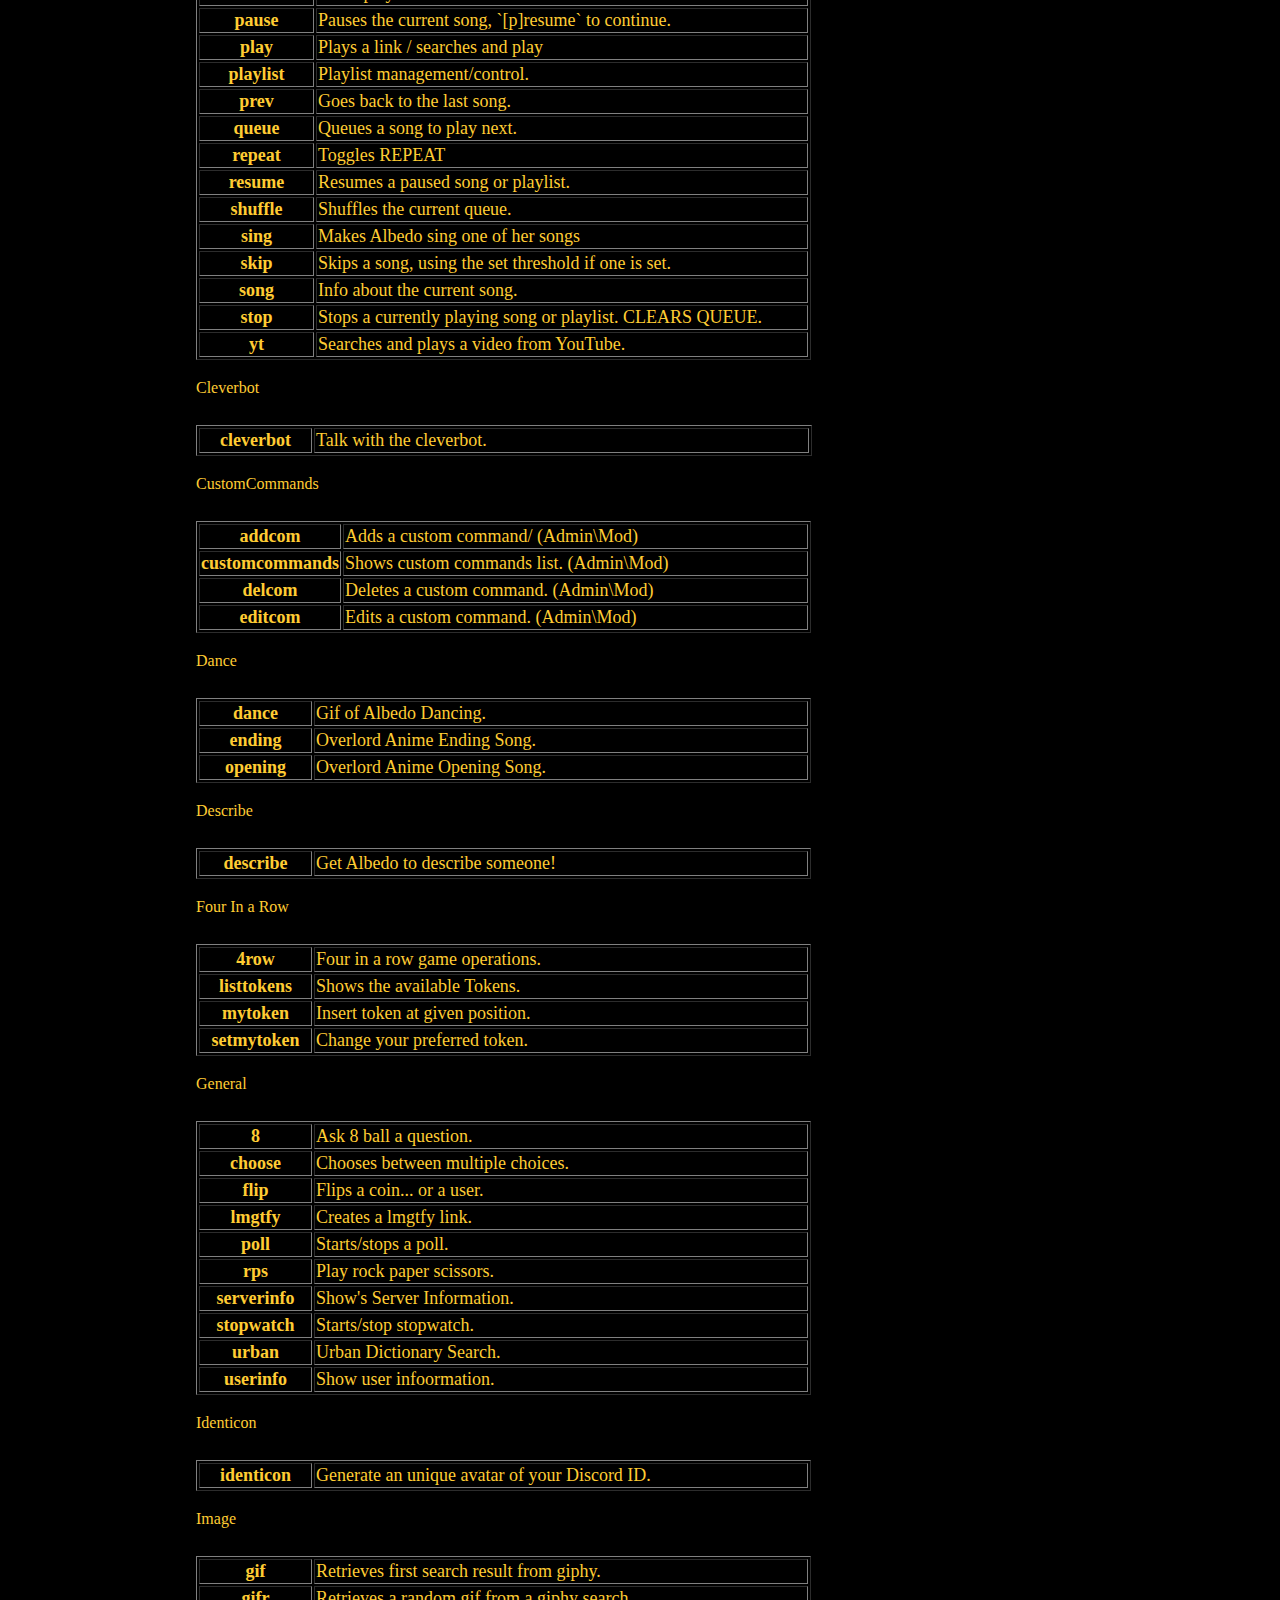
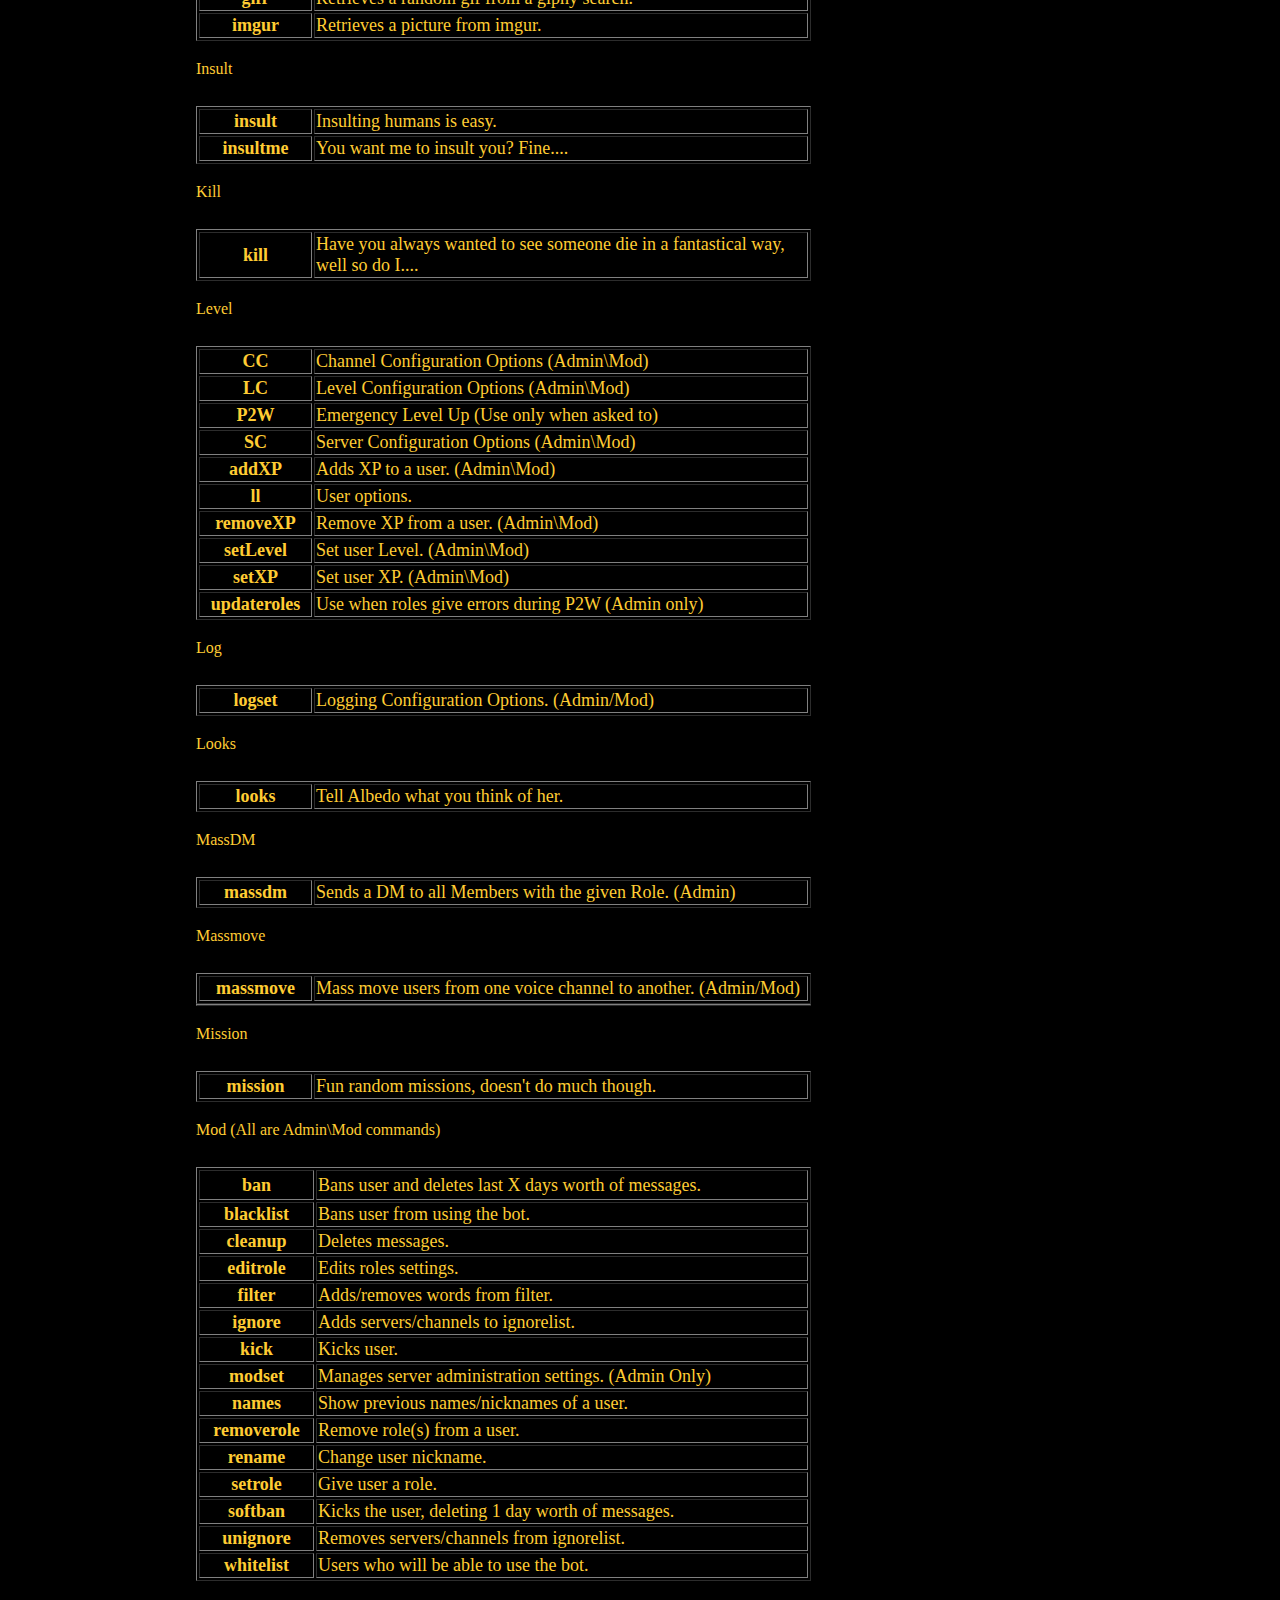
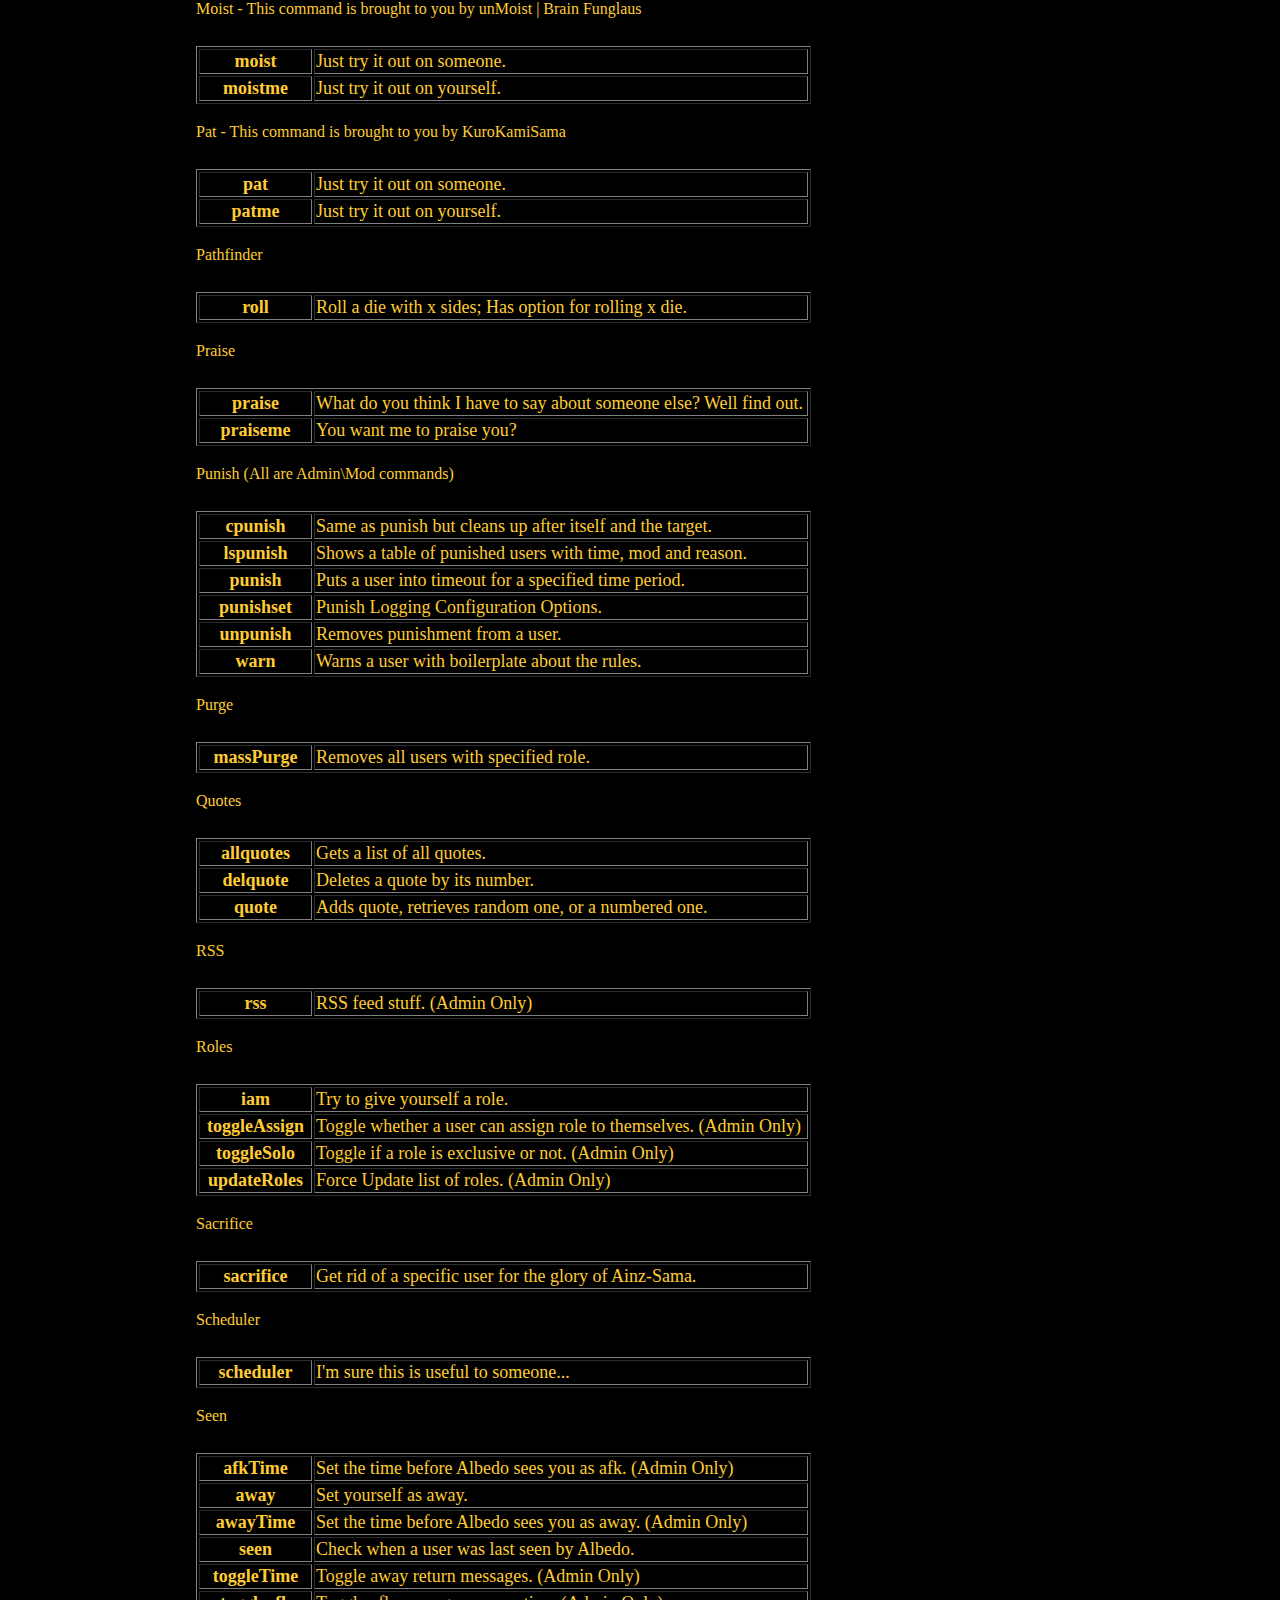
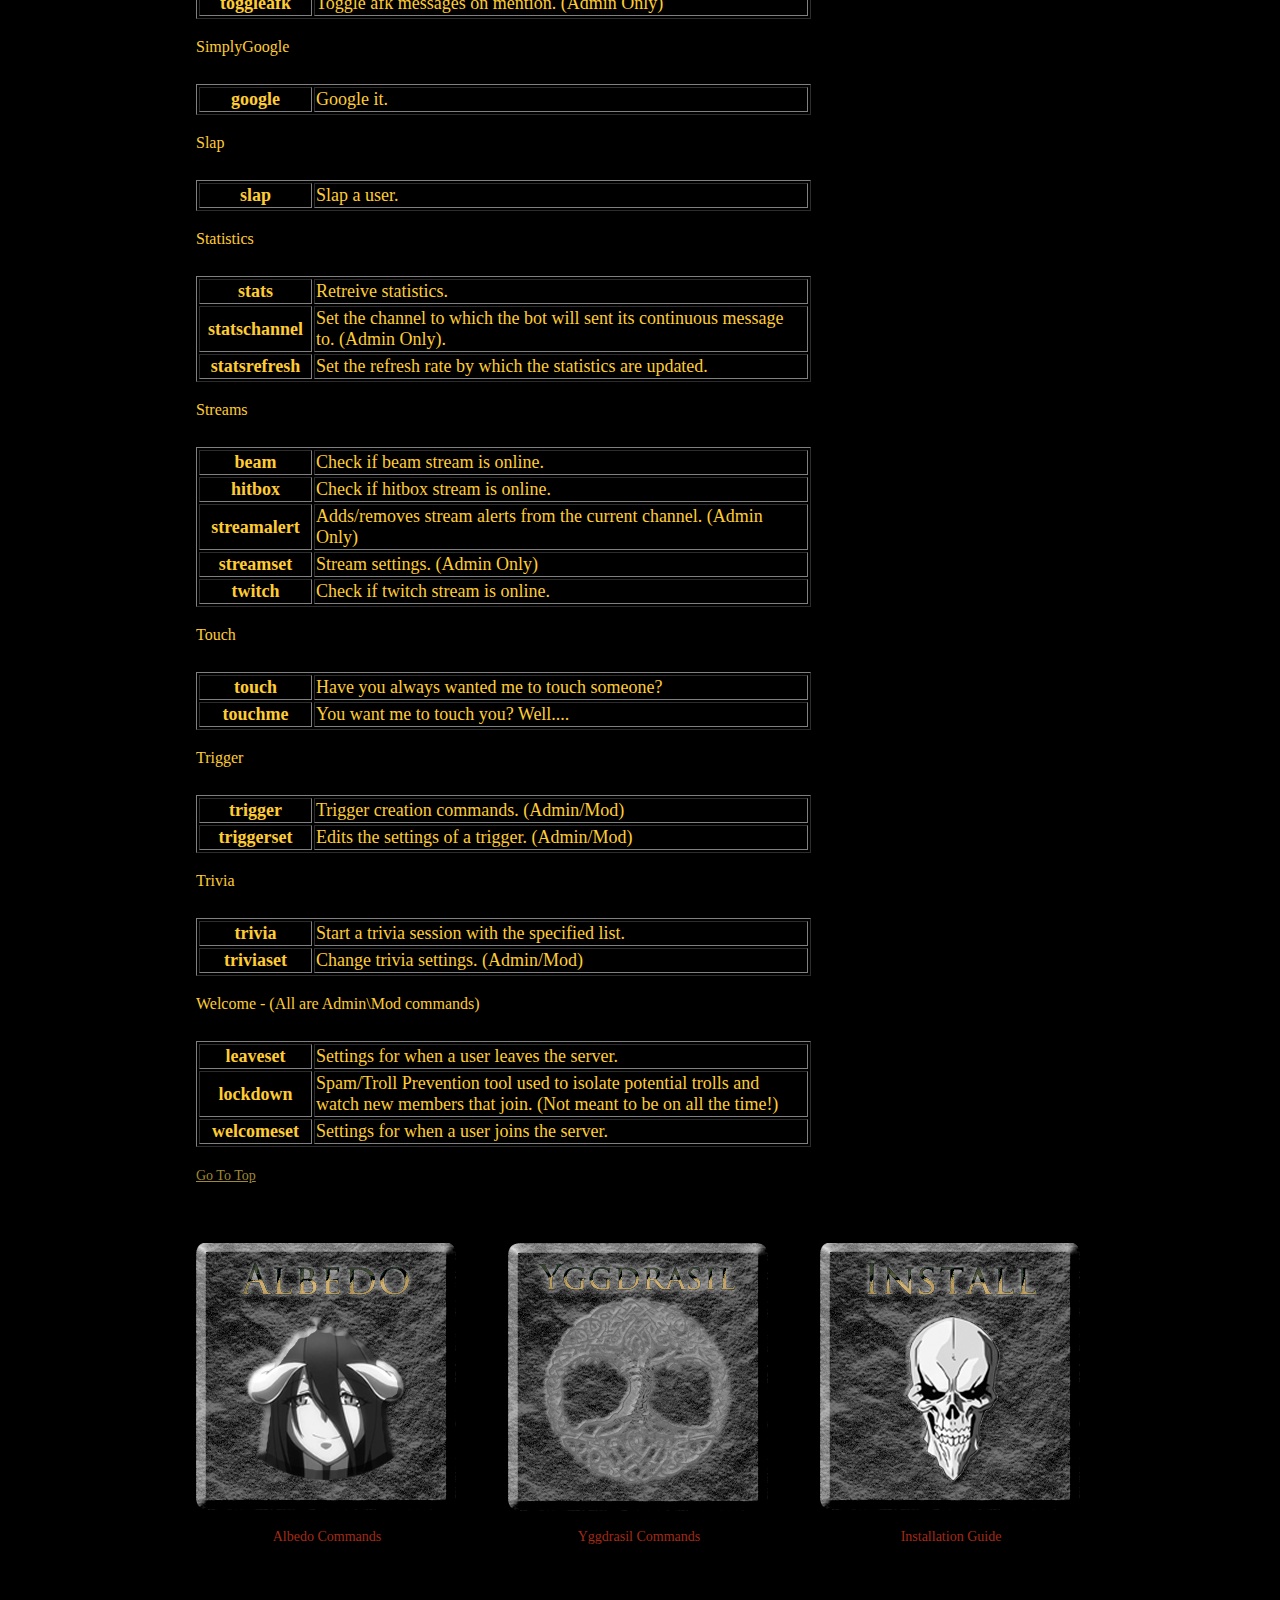
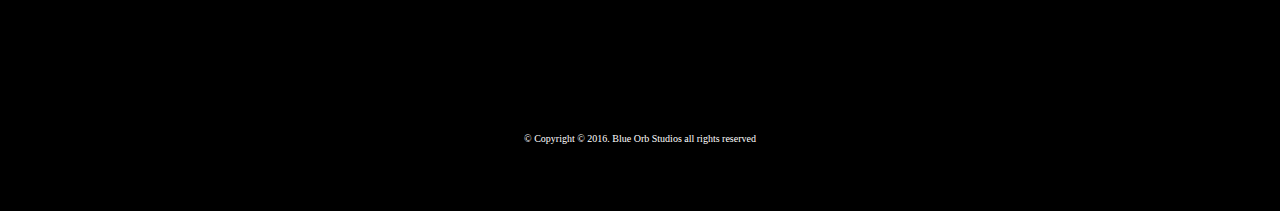
==== commit f7f0e3a8: "updated" ====
--- a/Albedo.html
+++ b/Albedo.html
@@ -33,7 +33,7 @@
               </ul>
               <p>In this case both the commands above would do the same thing. There are some commands (such as the Cleverbot command) that activates when you mention Albedo. This can be done by right-clicking the bot and pressing the mention option or by typing @Albedo and selecting the bots user in the list that generates. If you still have issues be sure to ask a mod on the discord server you are on.</p>
             </ul>
-<p>List of All Commands:</p>
+<p>List of All Commands: (Updated as of 22/12/2016)</p>
             <p>Alias</p>
             <table width="617" border="1">
               <tr>
